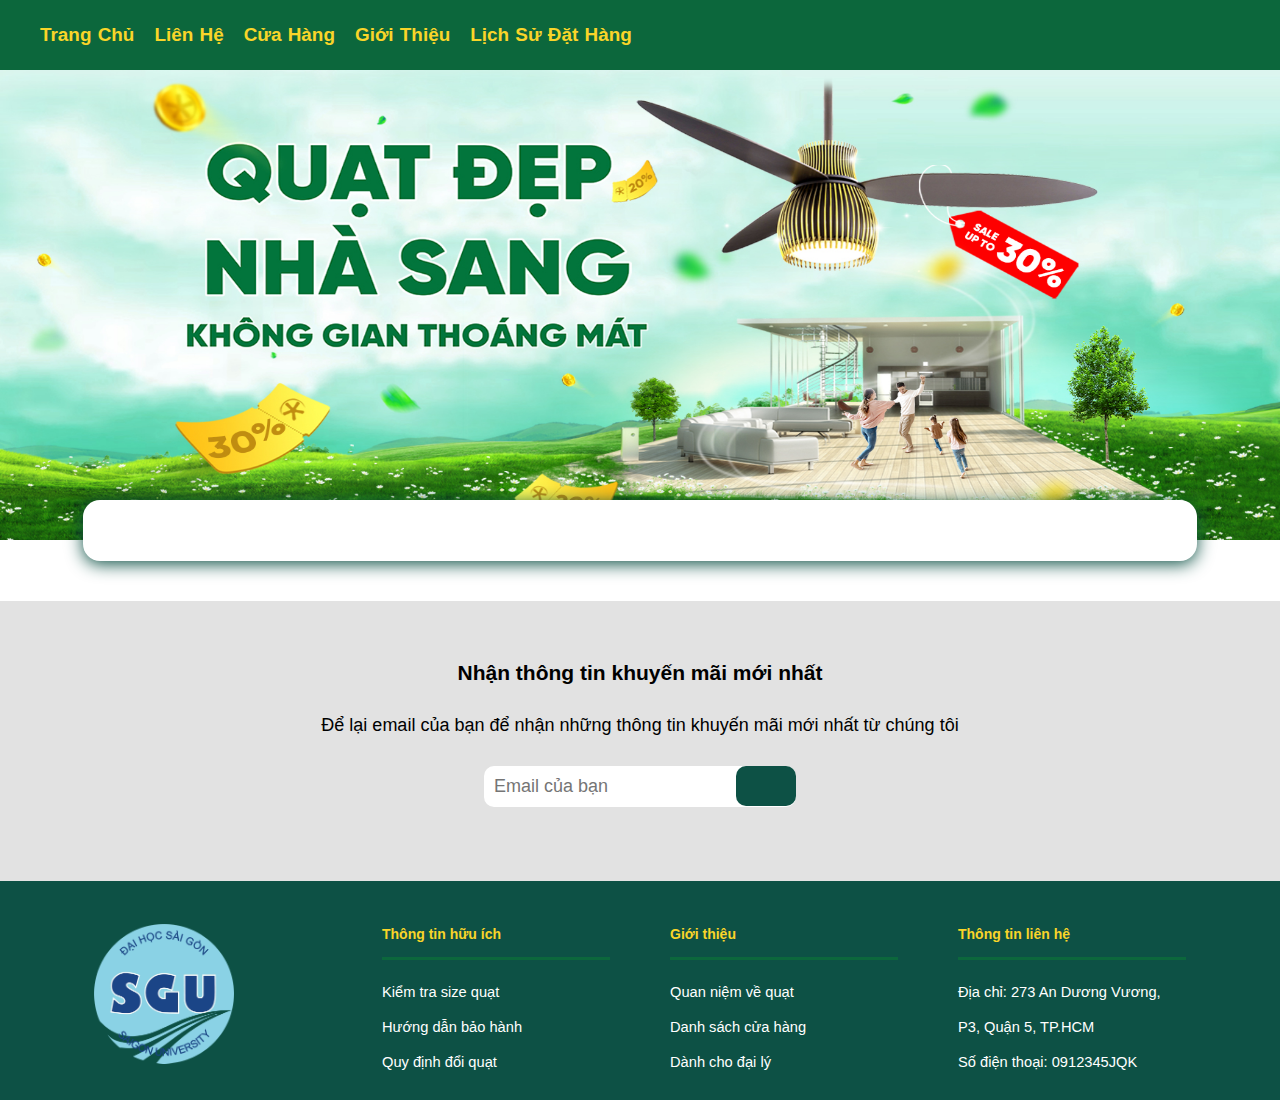
==== index.html @ 9e3cc05d "done" ====
<!DOCTYPE html>
<html lang="en">

<head>
    <style>
    </style>
    <link rel="stylesheet" href="https://cdnjs.cloudflare.com/ajax/libs/font-awesome/6.7.1/css/all.min.css"
        integrity="sha512-5Hs3dF2AEPkpNAR7UiOHba+lRSJNeM2ECkwxUIxC1Q/FLycGTbNapWXB4tP889k5T5Ju8fs4b1P5z/iB4nMfSQ=="
        crossorigin="anonymous" referrerpolicy="no-referrer" />
    <link rel="stylesheet" href="./assets/css/style.css">
    <link rel="stylesheet" href="./assets/css/styles.css">
    <link rel="stylesheet" href="./assets/css/login.css">
</head>

<body>
    <!-- TOPMENU -->

    <div class="login" id="container-login" style="display: none;">
        <div class="login-content">
            <span class="close-login" id="CloseFormLogin">&times;</span>
            <div class="form-container sign-in-container">
                <form action="#" id="dangnhap-form">
                    <h1>Đăng nhập</h1>
                    <div class="social-container">
                        <a href=""><i class="fab fa-facebook-f"></i></a>
                        <a href=""><i class="fab fa-google-plus-g"></i></a>
                        <a href=""><i class="fab fa-linkedin-in"></i></a>
                    </div>

                    <span>Hoặc sử dụng tài khoản đã có</span>
                    <input type="text" placeholder="Số điện thoại hoặc Tên tài khoản" />
                    <input type="password" placeholder="Mật khẩu" />
                    <button class="block-item">Đăng nhập</button>
                    <a>Chưa có tài khoản?</a>
                    <div class="register">
                        <a id="GoToSignUp">Đăng kí</a>
                    </div>
                </form>
            </div>

            <div class="form-container sign-up-container">
                <form action="#">
                    <h1>Đăng kí</h1>
                    <span>Điền các thông tin sau:</span>
                    <input type="text" placeholder="Số điện thoại" />
                    <input type="text" placeholder="Tên tài khoản" />
                    <input type="password" placeholder="Mật khẩu" />
                    <input type="password" placeholder="Nhập lại mật khẩu" />
                    <button class="block-item">Đăng kí</button>
                    <div class="register">
                        <a id="SignUpBackToSignIn">Quay lại</a>
                    </div>
                </form>
            </div>
        </div>
    </div>

    <div class="changePassForm hidden">
        <span class="close-login" id="cancelChangePass">&times;</span>
        <h3>Đổi mật khẩu</h3>
        <form id="changePassForm">
            <input id="repass" type="password" placeholder="Mật khẩu hiện tại" required />
            <input id="repass" type="password" placeholder="Mật khẩu mới" required />
            <input id="repass" type="password" placeholder="Nhập lại mật khẩu mới" required />
            <button type="submit">Xác nhận</button>

        </form>
    </div>
    <div id="find_wrap">
        <div id="find">
            <input type="text" id="findspace" class="searchInput" placeholder="Tìm kiếm sản phẩm...">
            <button id="find-icon"><i class="fa-solid fa-magnifying-glass"></i></button>
            <div class="finditem">
                <h4>Thương hiệu</h4>
                <input type="checkbox" name="thuonghieu" id="Asia"><label for="Asia">Asia</label> <br>
                <input type="checkbox" name="thuonghieu" id="Senko"><label for="Senko">Senko</label> <br>
                <input type="checkbox" name="thuonghieu" id="Panasonic"><label for="Panasonic">Panasonic</label><br>
                <input type="checkbox" name="thuonghieu" id="Kangaroo"><label for="Kangaroo">Kangaroo</label><br>
            </div>
            <div class="finditem">
                <h4>Loại Sản Phẩm</h4>
                <input type="checkbox" name="loai" id="quatdung"><label for="quatdung">Quạt đứng</label> <br>
                <input type="checkbox" name="loai" id="quatlung"><label for="quatlung">Quạt lửng</label> <br>
                <input type="checkbox" name="loai" id="quattran"><label for="quattran">Quạt trần</label> <br>
                <input type="checkbox" name="loai" id="quattreotuong"><label for="quattreotuong">Quạt treo
                    tường</label><br>
            </div>
            <div class="finditem">
                <h4>Theo Giá Sản Phẩm</h4>
                <input type="text" id="minprice" class="searchInput" placeholder="Giá tối thiểu"
                    oninput="dinhdangso(this)">
                <input type="text" id="maxprice" class="searchInput" placeholder="Nhập giá tối đa"
                    oninput="dinhdangso(this)">
                <div id="reset">
                    <button id="reset-button" onclick="resetFilter();">Đặt lại</button>
                </div>
            </div>
        </div>
        <!-- Inform product not found -->
    </div>
    <div id="toast">
        <div style="text-align: center; font-size: 20px; margin-top: 10px; font-weight: 700;">Thông báo</div>
        <div id="toast-msg" style="margin-top: 20px; text-align: center;"></div>
    </div>
    <div id="bar_wrap">
        <div id="bar">
            <div id="bar_text">
                MENU
            </div>
            <div id="bar_list">
                <ul>
                    <li>Trang Chủ</li>
                    <li>Liên Hệ</li>
                    <li>Cửa Hàng</li>
                    <li>Giới Thiệu</li>
                    <li onclick="window.location.href='OrderHistory.html'">Lịch Sử Đặt Hàng</li>
                </ul>
            </div>
            <div id="bar_bottom">
                Liên Hệ: 0987654321
            </div>
        </div>
    </div>
    <!-- <div id="order_history">
    <h1>Lịch sử đặt hàng</h1>
    <table id="order-history-table">
        <thead>
            <tr>
                <th>Mã đơn hàng</th>
                <th>Ngày đặt</th>
                <th>Số lượng</th>
                <th>Tổng tiền</th>
                <th>Địa chỉ nhận hàng</th>
                <th>Trạng thái</th>
            </tr>
            <tbody id="orders-table-body">
               
            </tbody>
        </thead>
</div>  -->

    <div id="topmenu">
        <div id="topmenu-left">
            <div id="topmenu_text" onclick="window.location.href='index.html'">
                <img src="" alt="">
            </div>
            <div id="topmenu_list">
                <div id="topmenu_list_item">
                    <div onclick="window.location.href='index.html'">Trang Chủ</div>
                    <div>Liên Hệ</div>
                    <div>Cửa Hàng</div>
                    <div>Giới Thiệu</div>
                    <div onclick="window.location.href='OrderHistory.html'">Lịch Sử Đặt Hàng</div>
                </div>
            </div>
        </div>
        <div id="topmenu-right" style="display: flex; align-items: center;">
            <div id="topmenu_icon">
                <div id="topmenu_icon--bar"><i class="fa-solid fa-bars-staggered" onclick="hien('bar_wrap');"></i></div>
                <div id="topmenu_icon--gear" onclick="window.location.href='admin.html'"><i
                        class="fa-solid fa-gear"></i>
                </div>
                <div id="user--info" style="width: max-content;">
                    <div id="user--name"></div>
                    <div class=" user--selection hidden">
                        <div id="box--name">
                            <div class="user-information">Thông tin cá nhân</div>
                            <div class="changePass">Đổi mật khẩu</div>
                            <div class="logout">Đăng xuất</div>
                        </div>
                    </div>
                </div>
                <div id="topmenu_icon--user">
                    <div id="icon--user" style="position: relative;">
                        <i class="fa-regular fa-user"></i>
                        <div class="user--selection hidden">
                            <div>
                                <div class="user-information">Thông tin cá nhân</div>
                                <div class="changePass">Đổi mật khẩu</div>
                                <div class="logout">Đăng xuất</div>
                            </div>
                        </div>
                    </div>
                </div>
                <div id="topmenu_icon--find"><i class="fa-solid fa-magnifying-glass" onclick="hien('find_wrap');"></i>
                </div>
                <div id="topmenu_icon--bag" style="position: relative;">
                    <i class="fa-solid fa-bag-shopping" onclick="window.location.href='cart.html'"></i>
                    <p id="item-quantity"></p>
                </div>
            </div>
        </div>
    </div>

    <div id="display-personal-info">
        <div id="wrap-personal-info">
            <div class="payment-title">
                Thông tin cá nhân
                <button id="closePersonalInfo" onclick="closePersonalInfoTable();">x</button>
            </div>
            <form id="personal-form">
                <div class="payment-input">
                    <label for="namePersonal">Họ và tên</label>
                    <input type=" text" name="hotentxt" id="namePersonal" placeholder="Nguyễn Văn A"
                        oninput="checkName(this)">
                    <span class="error-input">Không được để trống</span>
                </div>
                <div style="display: flex; width: 100%;" id="personal-form-2">
                    <div class="payment-input" style="margin-right: 10px; flex: 2;" id="personal-form-2-email">
                        <label for="emailPersonal">Email</label>
                        <input type=" text" name="email" id="emailPersonal" placeholder="nguyenvana@gmail.com"
                            oninput="checkEmail(this)">
                        <span class="error-input">Email không hợp lệ</span>
                    </div>
                    <div class="payment-input" style="flex: 1;">
                        <label for="phonePersonal">Số điện thoại</label>
                        <input type="text" name="phone" id="phonePersonal" placeholder="0987654321"
                            oninput="checkSDT(this)" maxlength="10">
                        <span class="error-input">SĐT không hợp lệ</span>
                    </div>
                </div>

                <div class="payment-input">
                    <label for="addressPersonal">Địa chỉ</label>
                    <input type=" text" name="address" id="addressPersonal"
                        placeholder="273 An Dương Vương P3 Quận 5 TPHCM" oninput="checkDiaChi(this)">
                    <span class="error-input">Địa chỉ không hợp lế</span>
                </div>
                <button type="submit" id="confirmPersonalInfo">Xác nhận</button>
            </form>
        </div>
    </div>

    <!-- CONTENT -->
    <div class="banner">
        <img src="hinhanh/banner/img1.jpg" />
        <img src="hinhanh/banner/image2.jpg" />
        <img src="hinhanh/banner/image3.jpg" />
    </div>
    <div id="under-content">
        <div id="content">
            <div id="container-items"></div>
            <div id="pagenum"></div>
        </div>
    </div>

    <!-- product detail table -->
    <div id="display-detail-table">
        <div id="info-product">
            <button class="btn-exit">X</button>
            <div id="left-info"></div>
            <div id="right-info"></div>
        </div>
    </div>

    <!-- BRAND DETAIL TABLE -->
    <div id="wrapBrandInfo">
        <div id="brandInfo"></div>
    </div>

    <div id="information">
        <h2>Nhận thông tin khuyến mãi mới nhất</h2>
        <p>Để lại email của bạn để nhận những thông tin khuyến mãi mới nhất từ chúng tôi</p>
        <div id="input-information">
            <input type="email" name="email-info" id="email-info" placeholder="Email của bạn">
            <button onclick="checkEmailkhuyenmai()" id="emailkhuyenmai">
                <i class="fa-solid fa-arrow-right" style="color: white;"></i>
            </button>
        </div>
    </div>
    <div id="footer">
        <div id="footer-container">
            <div class="footer-item">
                <img src="Logo-DH-Sai-Gon-SGU-flat.webp" alt="">
            </div>
            <div class="footer-item">
                <h4>Thông tin hữu ích</h4>
                <a href="">Kiểm tra size quạt</a>
                <br>
                <a href="">Hướng dẫn bảo hành</a>
                <br>
                <a href="">Quy định đổi quạt</a>
            </div>
            <div class="footer-item">
                <h4>Giới thiệu</h4>
                <a href="">Quan niệm về quạt</a>
                <br>
                <a href="">Danh sách cửa hàng</a>
                <br>
                <a href="">Dành cho đại lý</a>
            </div>
            <div class="footer-item">
                <h4>Thông tin liên hệ</h4>
                <p>Địa chỉ: 273 An Dương Vương, P3, Quận 5, TP.HCM</p>
                <p>Số điện thoại: 0912345JQK</p>
            </div>
        </div>
    </div>
    <script src="./js/login.js"></script>
    <script src="./js/cart.js"></script>
    <!-- <script src="./js/createAdminAccount.js"></script> -->
    <script>
        const images = document.querySelectorAll('.banner img');
        let currentIndex = 0;

        function showImage(index) {
            if (index >= 0 && index < images.length) {
                images.forEach(img => img.style.display = 'none');// Ẩn tất cả hình ảnh    
                images[index].style.display = 'block'; // Hiển thị hình ảnh theo chỉ số hiện tại
            }
        }
        function startAnimation() {
            showImage(currentIndex);

            // Cứ mỗi 4 giây sẽ chuyển sang hình ảnh tiếp theo
            setInterval(() => {
                currentIndex = (currentIndex + 1) % images.length; // Chuyển chỉ số, quay lại đầu nếu hết ảnh
                showImage(currentIndex);
            }, 4000); // 4 giây
        }

        //product-detail-table

        function changeColorBtn1(button) {
            button.style.backgroundColor = "#0d5145";
            button.style.color = 'white';
        }

        function changeColorBtn2(button) {
            button.style.backgroundColor = "white";
            button.style.color = 'black';
        }

        function setupQuantity() {
            const plus = document.querySelector(".plus");
            const minus = document.querySelector(".minus");
            const num = document.querySelector(".num");
            if (num && plus && minus) {
                num.addEventListener("input", function () {
                    this.value = this.value.replace(/[^0-9]/g, '');
                });
                num.addEventListener("blur", function () {
                    if (this.value.trim() === "") {
                        this.value = 1;
                    }
                });
                plus.addEventListener("click", () => {
                    num.value = parseInt(num.value, 10) + 1;
                });
                minus.addEventListener("click", () => {
                    if (parseInt(num.value, 10) > 1) {
                        num.value = parseInt(num.value, 10) - 1;
                    }
                });
                plus.addEventListener("mousedown", function () {
                    changeColorBtn1(this);
                });
                plus.addEventListener("mouseup", function () {
                    changeColorBtn2(this);
                });
                minus.addEventListener("mousedown", function () {
                    changeColorBtn1(this);
                });
                minus.addEventListener("mouseup", function () {
                    changeColorBtn2(this);
                });
            }
        }
        const productList = JSON.parse(localStorage.getItem("productList"));
        console.log(productList);

        // hiển thị thông tin chi tiết của sản phẩm.
        function showDetailedInformation(productid, imgSrc, productName, productPower, productSize, brandId, madeIn, year, productPrice) {
            let leftInfo = document.getElementById("left-info");
            let rightInfo = document.getElementById("right-info");
            leftInfo.innerHTML = `<img src="${imgSrc}" alt="${productName}">`;
            let s = `
                <p style="display: none;" id="product-id">${productid}</p>
                <h2>${productName}</h2>
                <p><b>Công suất: </b> ${productPower}</p>
                <p><b>Kích thước: </b>${productSize}</p>       
                <p><b>Xuất xứ:</b> ${madeIn}</p>
                <p><b>Năm ra mắt:</b> ${year}</p>              
                <p><b>Giá: </b>${productPrice.toLocaleString('vi-VN')} VNĐ</p>          
                <p><b>Bảo hành: </b> 12 tháng</p>
                <p><b>Hãng: </b>${brandId}</p> <!-- Loại bỏ nút xem thông tin hãng -->
                <p><b>Số lượng</b></p>
                <div class="count-box">
                    <button class="minus">-</button>
                    <input type="text" class="num">
                    <button class="plus">+</button>
                </div>
                <button class="add-to-cart">Thêm vào giỏ</button>
                `;
            rightInfo.innerHTML = s;

            setupQuantity();
            addToCart(); // Đảm bảo gọi hàm addToCart sau khi thiết lập thông tin chi tiết
        }





        // lấy dữ liệu cho chi tiết sản phẩm
        function detailedProductInformation(name, Array) {
            let id, imgSrc, productName, productPower, productSize, brandId, madeIn, year, productPrice;
            for (let i = 0; i < Array.length; i++) {
                if (name.indexOf(Array[i].name) !== -1) {
                    id = Array[i].productid;
                    imgSrc = Array[i].img;
                    productName = Array[i].name;
                    productPower = Array[i].power;
                    productSize = Array[i].size;
                    madeIn = Array[i].madein;
                    year = Array[i].year;
                    brandId = Array[i].brandid;
                    productPrice = Array[i].price;
                    break;
                }
            }
            showDetailedInformation(id, imgSrc, productName, productPower, productSize, brandId, madeIn, year, productPrice);
        }



        const displayTableDetail = document.getElementById("display-detail-table");
        function displayProductDetailTable() {
            const detailButtons = document.querySelectorAll('.detail');
            detailButtons.forEach(button => {
                button.addEventListener("click", function () {
                    const productName = button.parentElement.querySelector(".wrap-product-content p").textContent;
                    detailedProductInformation(productName, productList);
                    document.querySelector(".num").value = 1;
                    displayTableDetail.style.display = 'block';
                    displayTableDetail.style.backgroundColor = 'rgba(0, 0, 0, 0.4)';

                    Exit(0, displayTableDetail);
                });
            });
        }




        function Exit(x, element) {
            const btnExit = document.getElementsByClassName("btn-exit")[x];
            const addCart = document.getElementsByClassName('add-to-cart')[x];
            // console.log(btnExit);
            btnExit.addEventListener("click", function () {
                console.log(element);

                element.style.display = 'none';
            });

            if (addCart) addCart.addEventListener("click", function () {

                document.getElementById('info-product').classList.add('hide');
                element.classList.add('hide');
                setTimeout(() => {
                    element.style.display = 'none';
                    element.classList.remove('hide');
                    document.getElementById('info-product').classList.remove('hide');
                }, 1500);
            });

            // Hide product detail table when clicking outside the table
            element.addEventListener("click", function (event) {
                //Ensures that only clicks on the displayTableDetail background(not its children)will trigger the hiding behavior.
                if (event.target == this) {
                    this.style.display = 'none';
                }
            });
        }


        // console.log(productArray.length);
        function setUpData() {
            localStorage.setItem('productList', JSON.stringify(productArray));
            localStorage.setItem('brandInfo', JSON.stringify(brandArray));
        }
        // Highlight the page button current
        function pageNumCurrent() {
            const buttons = document.querySelectorAll(".pagenum-button");
            // Set the first button as active by default
            if (buttons.length > 0) {
                buttons[0].classList.add("active");
            }
            //Sử dụng classList.add để thêm thuộc tính vào class pagenum-button
            //Sử dụng setAttribute sẽ phức tạp hơn do thêm class cũ và cả class mới  muốn thêm vào
            buttons.forEach(button => {
                button.addEventListener("click", function () {
                    // Remove 'active' class from all buttons
                    buttons.forEach(btn => btn.classList.remove("active"));

                    // Add 'active' class to the clicked button
                    button.classList.add("active");
                });
            });
        }

        //Pagination
        let itemsPerPage = 12;
        let currentPage = 1;

        function pageContent(pagenum, Array, numOfProducts) {
            const containerItems = document.getElementById("container-items");
            const startIndex = (pagenum - 1) * numOfProducts;
            const endIndex = startIndex + numOfProducts;

            let s = "";
            for (let i = startIndex; i < endIndex && i < Array.length; i++) {
                // Kiểm tra nếu sản phẩm có status = 1 thì mới hiển thị
                if (Array[i].status === 1) {
                    s += `
                        <div class="item">
                            <img src="${Array[i].img}" alt="${Array[i].name}">
                            <div class="wrap-product-content">
                                <p>${Array[i].name}</p>
                                <p>${(Array[i].price).toLocaleString('vi-VN')} VNĐ</p>
                            </div>
                            <button class="detail">Chi tiết</button>
                        </div>`;
                }
            }
            containerItems.innerHTML = s;
            displayProductDetailTable();
        }


        function pageUp() {
            window.scrollTo({
                top: 0,
                // value of behavior: smooth instant auto
                behavior: "smooth" // Adds a smooth scrolling effect
            });
        }
        function phantrang(Array, numOfProducts) {
            const pageNumContainer = document.getElementById("pagenum");
            pageNumContainer.innerHTML = ""; // Xóa tất cả các nút hiện tại

            let totalPages = Math.ceil(Array.length / numOfProducts);
            pageContent(1, Array, numOfProducts);

            for (let i = 1; i <= totalPages; i++) {
                const button = document.createElement("button");
                button.setAttribute("class", "pagenum-button");
                button.textContent = i;
                button.addEventListener("click", function () {
                    pageContent(i, Array, numOfProducts);
                    pageUp();
                });
                pageNumContainer.appendChild(button);
            }

            pageNumCurrent(); // Highlight the first page button
        }


        document.getElementById('find-icon').addEventListener('mousedown', function (event) {
            var element = document.getElementById('find-icon');

            if (element.contains(event.target)) {
                const find = document.getElementById('findspace').value.trim();
                let minprice = document.getElementById('minprice').value;
                let maxprice = document.getElementById('maxprice').value;

                if (minprice == '') minprice = 0;
                if (maxprice == '') maxprice = Infinity;


                minprice = Number(minprice.toString().replace(/\./g, ''));
                maxprice = Number(maxprice.toString().replace(/\./g, ''));

                const selectedCategories = Array.from(document.querySelectorAll('input[name="loai"]:checked')).map(checkbox => checkbox.id);
                const selectedBrands = Array.from(document.querySelectorAll('input[name="thuonghieu"]:checked')).map(checkbox => checkbox.id);

                if (minprice <= maxprice) {
                    findItem(find, minprice, maxprice, selectedCategories, selectedBrands);
                }
                else {
                    displayToast('Vui lòng nhập giá trị hợp lệ.');
                    console.log('Vui lòng nhập đúng từ khóa và giá trị hợp lệ.');
                }
            }
        });

        const listProduct = 'productList';

        const findData = localStorage.getItem(listProduct);
        function findItem(find, minprice, maxprice, selectedCategories, selectedBrands) {
            if (findData) {

                const products = JSON.parse(findData);
                const result = products.filter(product =>
                    product.name.toLowerCase().includes(find.toLowerCase()) &&
                    product.price <= maxprice &&
                    product.price >= minprice &&
                    (selectedCategories.length === 0 || selectedCategories.includes(product.category)) &&
                    (selectedBrands.length === 0 || selectedBrands.includes(product.brandid))
                );
                // console.log(result);
                if (result.length === productList.length) {
                    phantrang(productList, itemsPerPage);
                }
                else if (result.length > 0) {
                    phantrang(result, 8);
                }
                else {
                    displayToast('Không tìm thấy sản phẩm!');
                }
            }
            else {
                console.log('Không có dữ liệu trong localStorage.');
            }
        }
        const findInput = ['findspace', 'maxprice', 'minprice', 'quatlung', 'quattreotuong', 'quatdung', 'quattran', 'Asia', 'Senko', 'Panasonic', 'Kangaroo'];
        findInput.forEach(id => {
            document.getElementById(id).addEventListener('keypress', function (event) {
                if (event.key == 'Enter') {
                    const find = document.getElementById('findspace').value.trim();
                    let minprice = document.getElementById('minprice').value;
                    let maxprice = document.getElementById('maxprice').value;

                    if (minprice == '') minprice = 0;
                    if (maxprice == '') maxprice = Infinity;


                    minprice = Number(minprice.toString().replace(/\./g, ''));
                    maxprice = Number(maxprice.toString().replace(/\./g, ''));

                    const selectedCategories = Array.from(document.querySelectorAll('input[name="loai"]:checked')).map(checkbox => checkbox.id);
                    const selectedBrands = Array.from(document.querySelectorAll('input[name="thuonghieu"]:checked')).map(checkbox => checkbox.id);

                    if (minprice <= maxprice) {
                        findItem(find, minprice, maxprice, selectedCategories, selectedBrands);
                    }
                    else {
                        displayToast('Vui lòng nhập giá trị hợp lệ.');
                        console.log('Vui lòng nhập đúng từ khóa và giá trị hợp lệ.');
                    }
                }
            });
        });
        function dinhdangso(inputElement) {
            // Lấy giá trị hiện tại và loại bỏ các ký tự không phải số
            let value = inputElement.value.replace(/[^0-9]/g, '');
            value = reverseNumber(value);
            // Chia giá trị thành các nhóm 4 số và nối bằng dấu ' - '
            let formattedValue = value.match(/.{1,3}/g)?.join('.') || '';

            // Gán giá trị định dạng lại vào input
            inputElement.value = reverseNumber(formattedValue).toString();
        }
        function reverseNumber(num) {
            const reversed = num.toString().split('').reverse().join('');
            // return Math.sign(num) * parseInt(reversed);
            return reversed;
        }

        //Button reset filter
        function resetFilter() {
            const searchInput = document.querySelectorAll(".searchInput");
            const chkboxs = document.querySelectorAll("input[type = checkbox]");
            searchInput.forEach(input => input.value = '');
            chkboxs.forEach(chkbox => chkbox.checked = false);
            phantrang(productList, itemsPerPage);
        }
        function updateQuantity() {
            const itemQuantityElement = document.getElementById('item-quantity');
            if (!itemQuantityElement) {
                console.log('Phần tử item-quantity không tồn tại trong DOM.');
                return;
            }

            const cartItems = JSON.parse(localStorage.getItem('cart')) || [];
            let totalQuantity = 0;
            cartItems.forEach(item => {
                totalQuantity += Number(item.quantity);
            });

            if (totalQuantity != 0) {
                if (totalQuantity > 9) totalQuantity = '9+';
                itemQuantityElement.style.display = 'block';
                itemQuantityElement.innerText = totalQuantity;
            } else {
                itemQuantityElement.style.display = 'none';
            }
        }
        document.addEventListener('DOMContentLoaded', function () {
            startAnimation();

            // Lấy dữ liệu sản phẩm từ localStorage
            const productList = JSON.parse(localStorage.getItem('productList')) || [];

            // Kiểm tra xem dữ liệu có tồn tại hay không
            if (productList.length > 0) {
                phantrang(productList, itemsPerPage);
            } else {
                console.log('Không có dữ liệu trong localStorage.');
            }

            Exit(0, displayTableDetail);
            displayProductDetailTable();
            updateQuantity(); // Gọi hàm này khi DOM đã sẵn sàng
        });

        function addToCart() {
            const node = document.getElementById('info-product');
            const btn = document.querySelector('.add-to-cart');
            btn.addEventListener('click', function () {
                const item = {
                    id: node.querySelector('#product-id').textContent,
                    quantity: node.querySelector('.num').value
                };
                const cart = JSON.parse(localStorage.getItem('cart')) || [];
                let flag = false;
                cart.forEach(cartItem => {
                    if (cartItem.id == item.id) {
                        cartItem.quantity = Number(cartItem.quantity);
                        cartItem.quantity += Number(item.quantity);
                        flag = true;
                    }
                });
                if (!flag) cart.push(item);

                localStorage.setItem('cart', JSON.stringify(cart));

                setTimeout(() => {
                    const bagIcon = document.getElementById('topmenu_icon--bag');
                    if (bagIcon) {
                        bagIcon.classList.add('show');
                        updateQuantity();
                        setTimeout(() => {
                            bagIcon.classList.remove('show');
                        }, 700);
                    }
                }, 1100);
            });
        }




        // document.addEventListener('DOMContentLoaded', displayOrders);
        window.onload = function () {
            startAnimation(); // Lấy dữ liệu sản phẩm từ localStorage 
            const productList = JSON.parse(localStorage.getItem('productList')) || []; // Kiểm tra xem dữ liệu có tồn tại hay không 
            if (productList.length > 0) {
                phantrang(productList, itemsPerPage);

            } else { console.log('Không có dữ liệu trong localStorage.'); }
            Exit(0, displayTableDetail);

            displayProductDetailTable(); updateQuantity();
        };

        // var brandArray = [
        //     {
        //         brandid: 'Panasonic',
        //         brandintro: '<br>- Thương hiệu Nhật Bản.<br>- Thành lập năm 1918.<br>- Panasonic nổi tiếng với các sản phẩm tủ lạnh, máy lạnh, tivi và các thiết bị gia dụng như lò vi sóng, quạt, máy xay sinh tố,...<br>- Các sản phẩm Panasonic nổi tiếng với độ bền cao, tiết kiệm điện, mẫu mã đẹp.'
        //     },
        //     {
        //         brandid: 'Asia',
        //         brandintro: '<br>- Thương hiệu Việt Nam.<br>- Thành lập 1990.<br>- Được vinh danh nằm trong top 20 "Nhãn hiệu hàng đầu Việt Nam - Sản phẩm vàng, Dịch vụ vàng Việt Nam năm 2017".<br>- Được biết đến các sản phẩm quạt điện, quạt sưởi chất lượng, giá thành phù hợp với đại đa số người tiêu dùng Việt.'
        //     },
        //     {
        //         brandid: 'Senko',
        //         brandintro: '<br>- Thương hiệu Việt Nam.<br>- Thành lập năm 1998.<br>- Với sứ mệnh "Làm mát cho cuộc sống" quạt điện SENKO đáp ứng mọi nhu cầu của khách hàng và là sự lựa chọn hoàn hảo của mọi nhà về quạt bàn, quạt treo, quạt lửng, quạt đứng, quạt trần,...<br>- Chất lượng cao, mẫu mã đẹp, tiết kiệm năng lượng là những tiêu chí cốt lõi trong mỗi sản phẩm của quạt điện Senko.'
        //     },
        //     {
        //         brandid: 'Kangaroo',
        //         brandintro: '<br>- Thương hiệu Việt Nam.<br>- Thành lập 2003. Các sản phẩm Kangaroo hướng đến phục vụ sức khỏe và tiện nghi cuộc sống như máy lọc nước, hàng gia dụng - nhà bếp và các thiết bị điện tiêu dùng khác.<br>- "Không đối đầu mà luôn đi trước đón đầu" là tiêu chí trong hoạt động sản xuất và kinh doanh của Kangaroo.'
        //     },
        // ];


    </script>
</body>

</html>
---- assets/css/style.css ----
* {
    box-sizing: border-box;
    margin: 0;
    font-family: 'Roboto', sans-serif;
}

html {
    font-size: 14px;
}

* {
    box-sizing: border-box;
    margin: 0;
}

.banner {
    width: 100%;
    height: 470px;
    /* border: 3px solid red; */
    /* background-color: red; */
    /* padding-top: 70px; */
}

.banner img {
    width: 100%;
    height: 100%;
    object-fit: fill;
}

#under-content {
    width: 100%;
    height: max-content;
    /* border: 5px solid blue; */
    /* background-color: blue; */
    position: relative;
    top: -40px;
}

#content {
    width: 87%;
    padding-top: 5px;
    padding-bottom: 10px;
    margin: 0 auto;
    box-shadow: 0px 3px 17px #0d5145;
    border-radius: 17px;
    background-color: white;
    /* border: 2px solid red; */
}

#container-items {
    /* border: 2px solid green; */
    background-color: white;
    height: max-content;
    padding: 10px 10px 20px 10px;
    display: flex;
    flex-flow: row wrap;
    justify-content: stretch;
    align-items: stretch;
    gap: 13px;
    border-radius: 17px;
}

.item {
    width: calc(25% - 10px);
    height: 390px;
    border: 2px solid black;
    padding-top: 14px;
    text-align: center;
    position: relative;
    border-radius: 7px;
    overflow: hidden;
    transition: all 0.3s ease-in-out;
}

.item img {
    width: 90%;
    height: 260px;
    transition: all 0.3s ease-in-out;
}

.wrap-product-content {
    width: 100%;
    /* border: 2px solid red; */
    font-size: 1.29rem;
    text-align: center;
    padding: 0px 10px;
    margin-top: 10px;
    line-height: 2.1rem;
}

.hidden {
    display: none;
}

.detail {
    cursor: pointer;
    background-color: #0d5145;
    background-color: white;
    border: 0px;
    width: 120px;
    height: 60px;
    position: absolute;
    left: 50%;
    transform: translateX(-50%);
    font-size: 1.7rem;
    display: none;
    box-shadow: 0px 5px 8px rgb(0, 0, 0, 0.6);
}

@keyframes detailBtn {
    from {
        top: 65px;
    }

    to {
        top: 125px;
    }
}

.item:hover .detail {
    display: block;
    animation-name: detailBtn;
    animation-duration: 0.7s;
    animation-fill-mode: forwards;
}

.item:hover {
    /* box-shadow: 0px 5px 10px rgba(0,0,0,0.7); */
    box-shadow: 0px 6px 10px #0d5145;
    border: 3px solid #0d5145;
}

.item:hover img {
    transform: scale(1.1);
}

.detail:hover {
    color: #0d5145;
    font-weight: 700;
    box-shadow: 0px 7px 14px #0d5145;
}

#pagenum {
    /* border: 2px solid red; */
    width: 100%;
    display: inline-table;
    text-align: center;
    margin-bottom: 10px;
}

.pagenum-button {
    outline: none;
    border: 0px;
    display: inline-table;
    width: 40px;
    height: 40px;
    line-height: 40px;
    background-color: #E0E0E0;
    cursor: pointer;
    margin-left: 10px;
    font-weight: 700;
    font-size: 1.2rem;
}

#pagenum button:hover {
    background-color: #0d5145;
    color: white;
}

.active {
    background-color: #0d5145;
    color: white;
}

.nonactive {
    background-color: #E0E0E0;
    color: black
}

/* product detail table */
#display-detail-table {
    /* border: 2px solid red; */
    position: fixed;
    top: 0;
    bottom: 0;
    left: 0;
    right: 0;
    display: none;
}

#info-product {
    border: 2px solid green;
    border-radius: 10px;
    width: 75%;
    position: relative;
    left: 50%;
    top: 50%;
    transform: translate(-50%, -50%);
    padding: 50px 5px 20px 5px;
    height: 550px;
    background-color: white;
    display: flex;
    flex-wrap: wrap;
}

#info-product.hide {
    animation: hihi 1.5s ease;
}

@keyframes hihi {
    0% {
        scale: 1;
    }

    50% {
        top: -20%;
        left: 55%;
        transform: rotate(180deg);
    }

    100% {
        scale: 0;
        top: -35%;
        left: 60%;
        transform: rotate(360deg);
        opacity: 0.4;
    }
}

#left-info {
    width: 48%;
    height: 320px;
    align-self: center;
    /* border: 2px solid red; */
    text-align: center;
    /* background-color: aqua; */
}

#right-info {
    /* border: 2px solid blue; */
    position: relative;
    width: 52%;
    /* padding-left: 10px; */
    line-height: 35px;
}

#wrapBrandInfo {
    position: fixed;
    top: 0;
    bottom: 0;
    right: 0;
    left: 0;
    display: none;
    /* background-color: whi; */
}

#brandInfo {
    border: 2px solid rgb(189, 189, 189);
    border-radius: 7px;
    position: relative;
    left: 50%;
    top: 40%;
    transform: translate(-50%, -50%);
    height: 400px;
    width: 480px;
    background-color: white;
    font-size: 1.55rem;
    line-height: 35px;
    padding: 10px;
    /* overflow-y: scroll; */
    /* display: none; */
}

#brandInfo .btn-exit {
    font-size: 1.4rem;
}

#brandInfo span {
    /* border: 2px solid red; */
    color: #0d5145;
    font-size: 2rem;
    position: absolute;
    margin-left: 50%;
    transform: translateX(-50%);
    font-weight: bold;
}

#left-info img {
    /* border: 2px solid green; */
    height: 100%;
    width: 100%;
}

#right-info h2 {
    border-bottom: 5px solid #0d5145;
    text-align: center;
    width: 94%;
    font-size: 1.65rem;
}

#right-info p {
    font-size: 1.53rem;
}

#right-info span {
    color: blue;
    cursor: pointer;
}

.add-to-cart {
    width: 190px;
    border: none;
    background-color: #0d5145;
    font-size: 1.45rem;
    color: white;
    cursor: pointer;
    padding: 20px 20px;
    text-transform: uppercase;
    border-radius: 10px;
}

.add-to-cart:hover {
    background-color: green;
}

.btn-exit {
    border: none;
    background-color: white;
    font-size: 1.6rem;
    font-weight: bold;
    position: absolute;
    top: 5px;
    right: 10px;
    cursor: pointer;
    height: 40px;
    width: 40px;
}


/* counter box */
.count-box {
    background-color: white;
    border: 2px solid black;
    max-width: 190px;
    display: flex;
    justify-content: stretch;
    align-items: stretch;
    box-shadow: 0 5px 10px rgb(0, 0, 0.5);
    margin-bottom: 20px;
}

.count-box button {
    width: 100%;
    text-align: center;
    font-weight: 600;
    font-size: 2.2rem;
    background-color: white;
    border: none;
    cursor: pointer;
    /* line-height: 100%; */
}

.count-box .num {
    border-right: 3px solid rgb(0, 0, 0, 0.2);
    border-left: 3px solid rgb(0, 0, 0, 0.2);
    border-bottom: none;
    border-top: none;
    padding: 0 10px;
    width: 80px;
    text-align: center;
    outline: none;
    font-size: 2.2rem;
}


@media screen and (max-width: 1250px) {
    .banner {
        height: auto;
    }

    #content {
        width: 85%;
    }

    #container-items {
        gap: 10px;
    }

    .item {
        width: calc(33.33% - 7px);
        border: 2px solid black;
    }

    #info-product {
        width: 88%;
    }

    #left-info {
        width: 45%;
    }

    #righ-info {
        width: 55%;
    }

    #right-info p {
        font-size: 1.45rem;
    }

    h2 {
        font-size: 1.47rem;
    }

    #add-to-cart {
        font-size: 1.25rem;
    }

    .wrap-product-content {
        font-size: 1.2rem;
    }
}

@media screen and (max-width: 960px) {
    html {
        font-size: 12px;
    }

    #content {
        width: 85%;
    }

    #container-items {
        gap: 14px;
    }

    .item {
        width: calc(50% - 8px);
        height: 380px;
    }

    #info-product {
        width: 90%;
        height: 570px;
    }

    #left-info {
        width: 48%;
    }

    #right-info {
        width: 52%;
    }

    h2 {
        font-size: 1.35rem;
    }

    #right-info p {
        font-size: 1.3rem;
    }

    #add-to-cart {
        font-size: 1.32rem;
        padding: 18px;
    }

    .wrap-product-content {
        font-size: 1.28rem;
    }
}

@media screen and (max-width: 680px) {
    html {
        font-size: 13px;
    }

    #under-content {
        top: 0;
    }

    #content {
        width: 100%;
        top: 0;
    }

    #container-items {
        padding: 10px 10px;
    }

    .item {
        width: 100%;
    }

    .wrap-product-content {
        line-height: 40px;
    }

    #info-product {
        width: 100%;
        height: 100%;
        padding: 0;
    }

    #left-info {
        width: 75%;
        height: 215px;
        margin: 0 auto;
        /* border: 2px solid red; */
        background-color: #0c673c;
    }

    #right-info {
        width: 100%;
        padding-top: 5px;
        padding-left: 25px;
        line-height: 28px;
    }

    h2 {
        font-size: 1.58rem;
    }

    .add-to-cart {
        padding: 15px;
    }
}

/* TOPMENU */
#topmenu {
    height: 70px;
    width: 100%;
    display: flex;
    /* position: relative; */
    /* position: sticky; */
    background-color: #0c673c;
    /* z-index: 3; */
    justify-content: space-between;
    padding: 0 20px;
    user-select: none;
}

#topmenu_text {
    /* position: absolute; */
    font-size: 2.8rem;
    /* font-family: 'Franklin Gothic Medium', 'Arial Narrow', Arial, sans-serif; */
    font-weight: bolder;
    color: #F9D529;
    cursor: pointer;
}

#topmenu_list {
    /* position: absolute; */
    padding-left: 10px;
}

#topmenu_list_item {
    /* font-family: 'Times New Roman', Times, serif; */
    font-weight: bold;
    word-spacing: 1px;
    font-size: 1.35rem;
    display: flex;
    justify-content: space-around;
    align-items: center;
    flex-direction: row;
}

#topmenu_list_item>div {
    position: relative;
    cursor: pointer;
    transition: 0.4s all ease;
    color: #F9D529;
    margin: 0 10px;
}

#topmenu_list_item>div:hover {
    transition: 0.4s all ease;
}

#topmenu_list_item>div::after {
    content: ' ';
    position: absolute;
    width: 100%;
    height: 2px;
    bottom: -5px;
    /*nam duoi day danh sach*/
    left: 0;
    background-color: #F9D529;
    transform: scaleX(0);
    transform-origin: bottom left;
    transition: transform 0.5s ease-out;
}

#topmenu_list_item>div:hover::after {
    transform: scaleX(1);
}

#topmenu_icon {
    /* position: absolute; */
    display: flex;
    align-items: center;
    justify-content: space-around;
    flex-direction: row;
    color: white;
}

#topmenu_icon>div {
    font-size: 1.64rem;
    width: 20px;
    margin: 0 20px;
}

#topmenu_icon>div:hover {
    /* transition: 0.5s all ease; */
    cursor: pointer;
    /* transform: translateY(-5px); */
}

#topmenu_icon--bar {
    display: none;
}

/* #topmenu_icon--gear {
    visibility: hidden;
} */

img {
    max-width: 100%;
    height: 100%;
}

#find {
    position: relative;
    width: 100%;
    background-color: #0c673c;
    height: 250px;
    display: flex;
    justify-content: space-around;
    align-items: center;
    flex-direction: row;
    padding: 10px;
    animation: dong 0.5s ease forwards;
}

@keyframes mo {
    from {
        opacity: 0;
        transform: translateY(-50%);
    }

    to {
        opacity: 1;
        transform: translateY(0);
    }
}

@keyframes dong {
    to {
        opacity: 0;
        transform: translateY(-50%);
    }
}

#find.show {
    animation: mo 0.5s ease;
}

#bar_wrap.hide {
    animation: glowDown 0.5s ease;
}

@keyframes glowDown {
    to {
        opacity: 0;
    }
}

@keyframes glowUp {
    from {
        opacity: 0;
    }

    to {
        opacity: 1;
    }
}

#find_wrap {
    position: fixed;
    top: 0;
    left: 0;
    right: 0;
    bottom: 0;
    display: none;
    z-index: 5;
    animation: glowUp 0.5s ease forwards;
}

#find_wrap.hide {
    animation: glowDown 0.5s ease;
}

#findspace {
    background-color: #0c673c;
    outline: none;
    border: none;
    width: 95%;
    position: absolute;
    top: 10px;
    left: 50%;
    transform: translateX(-50%);
    border-bottom: #F9D529 solid 2px;
    color: white;
    /* font-family: 'Gill Sans', 'Gill Sans MT', Calibri, 'Trebuchet MS', sans-serif, Haettenschweiler, 'Arial Narrow Bold', sans-serif; */

}

.finditem {
    width: 30%;
    height: max-content;
    color: white;
    font-size: 1.3rem;
    line-height: 28px;
    margin-left: 12px;
    margin-top: 15px;
    height: max-content;
}

.finditem>h4 {
    color: #F9D529;
    /* font-family:'Franklin Gothic Medium', 'Arial Narrow', Arial, sans-serif; */
    display: block;
}

#find-icon {
    border: none;
    background-color: #0c673c;
    color: white;
    cursor: pointer;
    position: absolute;
    right: 3%;
    top: 20px;
    border-radius: 100%;
    height: 25px;

}

#find-icon:hover {
    transition: 0.5s all ease;
    background-color: #F9D529;
}

#reset {
    /* border: 3px solid #F9D529; */
    height: 30px;
    position: relative;
}

#reset-button {
    position: absolute;
    top: 15px;
    left: 50%;
    transform: translateX(-50%);
    height: 40px;
    width: 190px;
    font-size: 2.1rem;
    font-weight: bold;
    cursor: pointer;
    background-color: #F9D529;
    color: #0c673c;
    border: none;
    border-radius: 10px;
}

#exit {
    border: none;
    background-color: #0c673c;
    color: white;
    cursor: pointer;
    position: absolute;
    right: 3%;
    top: 20px;
}

#find_wrap input::placeholder {
    color: white;
    /* font-family: 'Gill Sans', 'Gill Sans MT', Calibri, 'Trebuchet MS', sans-serif, Haettenschweiler, 'Arial Narrow Bold', sans-serif; */
    font-size: 1.3rem;
}

#find_wrap label {
    cursor: pointer;
}

input[type="checkbox"] {
    appearance: none;
    /* Bỏ kiểu mặc định */
    width: 10px;
    height: 10px;
    border-radius: 50%;
    border: 2px solid #F9D529;
    cursor: pointer;
    position: relative;
    /*chỉnh vị trí dấu check*/
    margin-right: 10px;
}

input[type="checkbox"]:checked::before {
    content: '';
    position: absolute;
    top: 1px;
    left: 1px;
    width: 5px;
    height: 5px;
    border-radius: 50%;
    background-color: #F9D529;
}

#find_wrap input[type="text"] {
    width: 95%;
    /* Chiều rộng cho ô nhập */
    padding: 10px;
    /* Khoảng cách bên trong */
    margin-top: 3px;
    /* Khoảng cách trên */
    border: 2px solid #F9D529;
    /* Màu viền */
    border-radius: 5px;
    /* Bo góc nhẹ */
    background-color: #0c673c;
    /* Màu nền */
    color: white;
    /* Màu chữ */
    /* font-family: 'Gill Sans', 'Gill Sans MT', Calibri, 'Trebuchet MS', sans-serif; Font chữ */
}

i#find_wrap [type="text"]::placeholder {
    color: white;
    /* Màu chữ cho placeholder */
}

#minprice:focus,
#maxprice:focus {
    outline: 2px solid #F9D529;
}

@keyframes flydown {
    from {
        top: calc(5% - 140px);
        opacity: 0;
    }

    to {
        top: 5%;
        opacity: 1;
    }
}

@keyframes fadeout {
    to {
        top: calc(5% - 140px);
        opacity: 0;
    }
}

#bar {
    width: 20%;
    height: 100vh;
    position: fixed;
    display: block;
    left: 0;
    top: 0;
    animation: slideout 0.5s ease forwards;
}

#bar.show {
    animation: slidein 0.5s ease;
}

@keyframes slideout {
    to {
        width: 0%;
        opacity: 0;
    }
}

@keyframes slidein {
    from {
        width: 0%;
    }

    to {
        width: 20%;
    }
}

#bar_wrap {
    position: fixed;
    top: 0;
    left: 0;
    right: 0;
    bottom: 0;
    display: none;
    z-index: 5;
    animation: glowUp 0.5s ease forwards;
}

#bar_text {
    width: 100%;
    height: 70px;
    font-size: 3rem;
    /* font-family: 'Franklin Gothic Medium', 'Arial Narrow', Arial, sans-serif; */
    font-weight: bolder;
    color: #F9D529;
    background-color: #0c673c;
    display: flex;
    justify-content: center;
    align-items: center;
}

#bar_list {
    width: 100%;
    background-color: #D3D3D3;
    height: calc(100% - 130px);

}

#bar_bottom {
    width: 100%;
    height: 70px;
    font-weight: bolder;
    color: #F9D529;
    background-color: #0c673c;
    display: flex;
    justify-content: center;
    align-items: center;
    font-size: 1.15rem;
}

#bar ul {
    width: 100%;
    /* margin-left: -40px; */
    padding-left: 0;
    list-style-type: none;
}

#bar li {
    width: 100%;
    border-bottom: solid 1px;
    cursor: pointer;
    transition: transform 0.4s;
    font-weight: bolder;
    padding: 10px;

}

#bar li:hover {
    transform: translateX(10px);
}

#order_history {

    height: fit-content;
    width: 100%;
    /* background-color: #D3D3D3; */
    z-index: 1;
    margin-bottom: 32px;
    /* display: none; */
}

#order_history h1 {
    text-align: center;
    /* font-family: 'Franklin Gothic Medium', 'Arial Narrow', Arial, sans-serif; */
    padding: 20px;
}

#order-history-table {
    /* font-family: 'Times New Roman', Times, serif; */
    font-weight: bold;
    font-size: larger;
    text-align: center;
    border: solid 2px;
    width: 100%;
    padding: 3px;
    border-collapse: collapse;
    table-layout: fixed;
}

#order-history-table td,
#order-history-table th {
    border: solid 2px;
}

#topmenu-left {
    display: flex;
    align-items: center;
}



@media only screen and (max-width:1070px) {
    html {
        font-size: 14px;
    }

    #topmenu_list {
        display: none;
        /* Ẩn danh sách menu */
    }

    #topmenu-left {
        width: 100%;
        display: block;
        padding: 0;
    }

    #topmenu_text {
        width: 100%;
        text-align: center;
        /* margin: 0 auto; */
        line-height: 70px;
    }

    /* #topmenu_icon {
        position: relative;
        top: 0;
        height: 70px;
        width: 100%;
    } */

    #topmenu_icon--bar {
        position: absolute;
        left: 0%;
        display: block;
    }
}

@media screen and (max-width: 710px) {
    #bar_text {
        font-size: 2.36rem;
    }

    #user--info {
        display: none;
    }

    #topmenu_icon--user.hidden {
        display: block;
    }

    #bar_bottom {
        font-size: 1rem;
        text-align: center;
        line-height: 20px;
    }

    /* #user--info {
        display: none;
    } */

    #topmenu_icon--bar {
        position: absolute;
        display: block;
    }

    .finditem {
        font-size: 1rem;
        /* margin-left: 7px; */
    }

    #find-icon {
        top: 20px;
    }

    #find_wrap input::placeholder {
        font-size: 1.1rem;
    }

    #reset-button {
        font-size: 1.65rem;
        height: 40px;
        width: 135px;
        top: 7px
    }
}

@media screen and (max-width: 500px) {
    #topmenu_text {
        text-align: right;
    }
}

#topmenu_icon--bag.show {
    animation: hehe 0.7s ease;
}

@keyframes hehe {
    0% {
        scale: 1;
    }

    50% {
        scale: 1.3;
    }

    100% {
        scale: 1;
    }
}

#item-quantity {
    position: absolute;
    top: -4px;
    right: -12px;
    background-color: #F9D529;
    width: 17px;
    height: 17px;
    border-radius: 50%;
    font-size: 14px;
    text-align: center;
    color: #0c673c;
}

#user--info {
    /* display: none; */
    width: max-content;
    position: relative;
}

.user--selection {
    display: flex;
    font-size: 16px;
    position: absolute;
    top: 30px;
    right: 0;
    background-color: white;
    color: black;
    flex-direction: column;
    width: 160px;
    border-radius: 5px;
}

.user--selection.hidden {
    display: none;
}

.user--selection>div {
    padding: 0 4px
}

.user--selection>div>div {
    padding: 5%;
}
---- assets/css/styles.css ----
* {
    box-sizing: border-box;
    margin: 0;
    font-family: 'Roboto', sans-serif;
}

:root {
    --background-color: white;
    --base-color: #0c673c;
    --secondary-color: #0d5145;
    --input-color: rgb(226, 226, 226);
    --text-color: #000;
}

body.dark-mode {
    --background-color: black;
    --base-color: #F398C3;
    --secondary-color: #F2AEBA;
    --input-color: #1D1D1D;
    --text-color: #000;
}

#header {
    height: 120px;
    width: 100%;
    background-color: #0d5146;
}

#information {
    width: 100%;
    height: 280px;
    padding-top: 60px;
    text-align: center;
    display: flex;
    flex-direction: column;
    align-items: center;
    background-color: var(--input-color);
}

#information p {
    padding: 30px;
    font-size: large;
}

#information input {
    outline: none;
    border: none;
    padding: 10px;
    padding-right: 70px;
    border-radius: 10px;
    font-size: large;
}

#input-information {
    position: relative;
    /* width: max-content; */
}

#input-information>button {
    position: absolute;
    right: 0;
    width: 60px;
    height: 40px;
    border-radius: 10px;
    background-color: var(--secondary-color);
    transition: opacity 0.2s ease;
    border: none;
    cursor: pointer;
}

#input-information>button:hover {
    opacity: 0.7;
}

#footer {
    background-color: var(--secondary-color);
    padding-bottom: 20px;
}

#footer-container {
    width: 90%;
    margin: 0 auto;
    display: flex;
    flex-wrap: wrap;
}

.footer-item {
    width: 25%;
    align-self: center;
    padding: 30px 30px 0 30px;
}

#footer #footer-container .footer-item img {
    align-self: center;
    width: 140px;
}


#footer #footer-container .footer-item h4 {
    color: #F9D529;
    padding-bottom: 15px;
    margin: 15px 0;
    border-bottom: 3px solid var(--base-color);
}

#footer .footer-item a,
#footer .footer-item p {
    text-decoration: none;
    color: white;
    font-size: 11pt;
    line-height: 35px;
    transition: 0.5s;
}

#footer .footer-item a:hover {
    padding-left: 10px;
    color: #F9D529;
}

#cart {
    display: flex;
    width: 100%;
}

#cart .left {
    flex: 5;
}

#cart .right {
    flex: 3;
}


.container {
    width: 90%;
    margin: 10px auto;
    /* border: 2px solid black; */
    user-select: none;
}

.container table {
    width: 100%;
    padding: 12px;
    border-spacing: 0;
}

.container table th,
td {
    padding: 10px;
    vertical-align: middle;
    border-bottom: 1px black solid;
}

.container table td:not(:nth-child(3)) {
    text-align: center;
}

.container table th:nth-child(2) {
    width: 32%;
}

.container table th:nth-child(3) {
    width: 18%;
}

.container table th:nth-child(4) {
    width: 15%;
}

.container table th:nth-child(5) {
    width: 20%;
}

.container table th:nth-child(6) {
    width: 5%;
}

td #chinhsoluong {
    margin: 0 auto;
}

#chinhsoluong {
    display: flex;
    justify-content: space-around;
    align-items: center;
    user-select: none;
    border: 1px solid black;
    width: 72%;
}

@media only screen and (max-width: 1200px) {
    #chinhsoluong {
        flex-direction: column;
    }

    .container table th:nth-child(4) {
        width: 8%;
    }

    #cart {
        flex-direction: column;
    }

    .container table {
        padding: 0;
    }

    #payment-input-1 {
        flex-direction: column;
    }

    #payment-input-1-firstname {
        margin-right: 0 !important;
    }

}

@media only screen and (max-width: 800px) {
    .footer-item {
        width: 50%;
    }
}

#chinhsoluong button {
    background-color: white;
    cursor: pointer;
    font-size: larger;
    border: none;
}

.xoa {
    user-select: none;
    cursor: pointer;
}

#cart .container #thanhtoan button {
    background-color: white;
    font-size: 18px;
    padding: 10px;
    user-select: none;
}

#cart .right {
    justify-content: left;
}

#cart .right .container {
    width: 82%;
    background-color: var(--input-color);
    margin: 20px auto;
    height: 320px;
}

.right #info {
    width: 90%;
    margin: 20px auto;
}

#info p {
    margin-bottom: 12px;
    font-size: 16px;
}

#payment {
    display: flex;
    justify-content: space-around;
    margin-top: 32px;
}

#payment i {
    user-select: none;
    cursor: pointer;
}

#payment-method {
    width: 100%;
    height: 100%;
    position: fixed;
    background-color: rgba(0, 0, 0, 0.4);
    top: 0;
    left: 0;
    display: none;
    z-index: 1;
    animation: glowDown 0.5s ease forwards;
}

#payment-method-popup {
    width: 32%;
    margin: 5% auto;
    background-color: white;
    user-select: none;
    animation: slideDown 0.5s ease forwards;
}

#hoadon.show {
    animation: glowUp 0.5s ease;
}

#hoadon-container.show {
    animation: slideUp 0.5s ease forwards;
}

#payment-method.show {
    animation: glowUp 0.5s ease;
}

#payment-method-popup.show {
    animation: slideUp 0.5s ease;
}

#display-detail-table.hide {
    animation: glowDown 1.5s ease;
}

@keyframes slideUp {
    from {
        transform: translateY(50%);
        opacity: 0;
    }

    to {
        transform: translateY(0);
        opacity: 1;
    }
}

@keyframes glowUp {
    from {
        opacity: 0;
    }

    to {
        opacity: 1;
    }
}

@keyframes glowDown {
    to {
        opacity: 0;
    }
}

@keyframes slideDown {
    to {
        transform: translateY(50%);
        opacity: 0;
    }
}


.payment-input {
    border: 2px solid var(--input-color);
    padding: 8px;
    margin-top: 16px;
    display: flex;
    flex-direction: column;
}

.payment-input:hover {
    border-color: var(--secondary-color);
}

.payment-input input {
    border: none;
    outline: none;
    margin-top: 4px;
    font-size: 15px;
    width: 100%;
}

.payment-input label {
    padding-left: 2px;
    font-size: 14px;
}

.payment-title {
    text-align: center;
    font-size: 16px;
    font-weight: 700;
}

#payment-btn {
    width: 100%;
    margin: 24px auto 32px;
    padding: 10px;
    font-size: 16px;
    cursor: pointer;
    background-color: #0d5146;
    color: white;
    transition: transform 0.2s ease;
}

.payment-input.invalid {
    border-color: rgb(255, 50, 50);
}

.payment-input.valid {
    border-color: var(--base-color);
}

i.active {
    color: green;
}

#toast1 {
    position: fixed;
    top: 5%;
    left: calc(50% - 15%);
    width: 30%;
    height: 140px;
    background-color: white;
    border-radius: 10px;
    border: 4px solid #F9D529;
    display: none;
    animation: flydown 0.6s ease, fadeout 1s 2s ease;
    z-index: 5;
}

#toast {
    position: fixed;
    top: 5%;
    left: calc(50% - 15%);
    width: 30%;
    height: 140px;
    background-color: white;
    border-radius: 10px;
    border: 4px solid #0c673c;
    display: none;
    animation: flydown 0.6s ease, fadeout 1s 2s ease;
    z-index: 5;
}

@keyframes flydown {
    from {
        top: calc(5% - 140px);
        opacity: 0;
    }

    to {
        top: 5%;
        opacity: 1;
    }
}

@keyframes fadeout {
    to {
        top: calc(5% - 140px);
        opacity: 0;
    }
}

.payment-icon {
    transition: transform 0.2s ease, color 0.1s ease;
}

.payment-icon:hover {
    transform: scale(1.2);
    color: green;
}

#close-payment-popup {
    position: absolute;
    top: 12px;
    right: 12px;
    cursor: pointer;
    color: white;
    transition: transform 0.2s ease;
}

#close-payment-popup:hover {
    transform: scale(1.2);
}

#payment-btn:hover {
    transform: scale(1.04);
}

#display-personal-info {
    position: fixed;
    top: 0;
    left: 0;
    right: 0;
    bottom: 0;
    display: none;
    z-index: 10;
}

#closePersonalInfo {
    position: absolute;
    top: 5px;
    right: 7px;
    border: none;
    font-size: large;
    background-color: white;
    font-weight: bold;
    cursor: pointer;
}

#wrap-personal-info {
    border: 2px solid #0c673c;
    border-radius: 10px;
    width: 40%;
    position: absolute;
    left: 50%;
    top: 35%;
    transform: translate(-50%, -45%);
    padding: 15px 20px 15px 20px;
    background-color: white;

}

/* #wrap-personal-info div:first-child {
    text-align: center;
    font-size: 2rem;
    font-weight: bold;
}

#wrap-personal-info input {
    height: 40px;
    margin: 5px 0;
    padding-left: 7px;
}

#namePersonal {
    width: 100%;
}

#emailPersonal {
    width: 60%;

}

#phonePersonal {
    width: 39%;

}

#addressPersonal {
    width: 100%;
} */

#confirmPersonalInfo {
    width: 30%;
    text-align: center;
    background-color: #0c673c;
    color: white;
    margin: 0 auto;
    font-size: 1.8rem;
    margin-top: 10px;
    border-radius: 7px;
    cursor: pointer;
    padding: 7px;
}

#confirmPersonalInfo:hover {
    box-shadow: 0px 3px 7px rgba(0, 0, 0, 0.4);
}

@media screen and (max-width: 1250px) {
    #confirmPersonalInfo {
        font-size: 1.5rem;
        width: 35%;
    }

    /* #wrap-personal-info{
        display: flex;
        flex-direction: column;
    } */

    #personal-form-2 {
        flex-direction: column;
    }

    #personal-form-2-email {
        margin-right: 0 !important;
    }
}

@media screen and (max-width:960px) {
    #wrap-personal-info div:first-child {
        font-size: 1.7rem;
    }

    #confirmPersonalInfo {
        font-size: 1.4rem;
        width: 42%;
    }
}

@media screen and (max-width: 680px) {
    #wrap-personal-info {
        width: 50%;
    }

    #wrap-personal-info div:first-child {
        font-size: 1.48rem;
    }

    #confirmPersonalInfo {
        width: 45%;
        font-size: 1.3rem;
    }
}

#payment-info {
    display: none;
}

#not_payment-info {
    display: none;
}

#not_login {
    display: none;
}

.nhapdiachi-input {
    flex: 1;
    margin: 16px;
    /* display: flex; */
    /* flex-direction: column; */
    justify-content: space-between;
}

#nhapdiachi_wrap {
    display: none;
    position: fixed;
    top: 0;
    left: 0;
    background-color: rgba(0, 0, 0, 0.4);
    width: 100%;
    height: 100%;
    z-index: 2;
    animation: glowDown 0.5s ease forwards;
}

#nhapdiachi_wrap.show {
    animation: glowUp 0.5s ease;
}

#nhapdiachi-form.show {
    animation: slideUp 0.5s ease forwards;
}

#nhapdiachi-form {
    width: 50%;
    margin: 10% auto;
    background-color: white;
    height: max-content;
    animation: slideDown 0.5s ease forwards;
}

.error-input {
    display: none;
    margin-left: 2px;
    padding-top: 2px;
    user-select: none;
}

.error-input.invalid {
    color: red;
    display: block;
    font-size: 13px;
}

/* #email-info {
    z-index: inherit;
} */

#hoadon {
    position: fixed;
    background-color: rgba(0, 0, 0, 0.4);
    top: 0;
    left: 0;
    height: 100%;
    width: 100%;
    z-index: 5;
    display: none;
    animation: glowDown 0.5s ease forwards;
}

#hoadon-container {
    background-color: white;
    width: 70%;
    height: 62%;
    margin: 10% auto;
    display: block;
    z-index: 6;
    animation: slideDown 0.5s ease forwards;
}

#hoadon-center {
    display: flex;
    height: calc(100% - 50px);
    width: 100%;
}

#hoadon-left {
    flex: 2;
}

#hoadon-right {
    flex: 1;
    border-left: 2px solid black;
}

#xacnhandonhang-btn {
    background-color: #0d5145;
    width: 80%;
    color: white;
    padding: 12px;
    text-align: center;
    margin: 20px auto;
    cursor: pointer;
}

#xacnhandonhang-btn:hover {
    scale: 1.1;
    opacity: 0.9;
}

#diachicuaban-btn:hover,
#diachinhap-btn:hover {
    opacity: 0.9;
}

.input-hihi {
    margin: 12px;
    display: flex;
    justify-content: space-between;
}

#hoadon-product {
    width: 100%;
    height: calc(100% - 50px);
    margin: 2% auto;
    overflow-y: scroll;
}
---- assets/css/login.css ----
@import url('https://fonts.googleapis.com/css?family=Montserrat:400,800');

.login {
    border: solid 2px blue;
    position: absolute;
    top: 50%;
    left: 50%;
    transform: translate(-50%, -50%);
    /* width: 100%; */
    /* height: auto; */
    /* background: rgba(0, 0, 0, 0.5); */
    /* display: flex;
    justify-content: center;
    align-items: center;
    align-content: center; */
    z-index: 1000;
    border-radius: 10px;
    box-shadow: 0 14px 28px rgba(0, 0, 0, 0.25), 0 10px 10px rgba(0, 0, 0, 0.22);
    overflow: hidden;
}

.login * {
    box-sizing: border-box;
}



.login h1 {
    font-weight: bold;
    margin-bottom: 20px;
    font-size: 40px;
}

.login h2 {
    text-align: center;
}

.login p {
    font-size: 24px;
    font-weight: 100;
    line-height: 20px;
    letter-spacing: 0.5px;
    margin: 20px 0 30px;
}

.login span {
    font-size: 16px;
    margin-top: 5px;
}

.login a {
    font-size: 14px;
    text-decoration: none;
    /* margin: 15px;
    padding: 20px; */

}

.login button {
    border-radius: 20px;
    border: solid 1px #6d6be2;
    background-color: #5c72e0;
    color: #fff;
    font-size: 12px;
    font-weight: bold;
    padding: 12px 45px;
    letter-spacing: 1px;
    text-transform: uppercase;
    /* transition: transform 80ms ease-in; */
}

.login button:hover {
    background-color: #4b61cf;
}

.login button:active {
    transform: scale3d(0.95);
    box-shadow: 0 5px #a99dea;
}


.login form {
    background-color: white;
    display: flex;
    align-items: center;
    justify-content: center;
    flex-direction: column;
    padding: 50px;
    height: 100%;
    text-align: center;
    width: 350px;
    transition: transform 0.3s ease-in-out;
    /* chuyen trang */
}


.login input {
    background-color: #eee;
    color: black;
    border: none;
    padding: 12px 15px;
    margin: 10px 0;
    width: 100%;
}

.login input::placeholder {
    color: #7d7d7e;
    font-family: inherit;
}

.login .register {
    border-bottom: solid 2px black;
    color: blue;
    cursor: pointer;
}

.login .block-item {
    margin-top: 15px;
    margin-bottom: 10px;
}


/* .login .container-login {
    background-color: #fff;
    border-radius: 10px;
    box-shadow: 0 14px 28px rgba(0, 0, 0, 0.25), 0 10px 10px rgba(0, 0, 0, 0.22);
    position: relative;
    width: 350px;
    overflow: hidden;
    display: flex;
    justify-content: space-between;
} */

.login .social-container a {
    border: 1px solid #ddd;
    border-radius: 50%;
    display: inline-flex;
    justify-content: center;
    align-items: center;
    margin: 0 5px;
    height: 40px;
    width: 40px;
}



.login .login-content {
    background-color: white;
    padding: 20px;
    border-radius: 8px;
    width: 400px;
    display: flex;
    justify-content: center;
    align-items: center;
    text-align: center;
    position: relative;
}

.login .sign-up-container {
    display: none;
}

.login .close-login {
    position: absolute;
    padding: 0 5px;
    top: 10px;
    right: 10px;
    font-size: 24px;
    cursor: pointer;
    border-radius: 5px;
    background-color: rgb(233, 233, 245);
}

#logout--button {
    background-color: #f44336;
    color: white;
    border: none;
    cursor: pointer;
    margin-top: 2px;
    padding: 2px 0px;
    border-radius: 5px;
    z-index: 10;
    width: 60px;
}

#user--name {
    font-size: 16px;
    color: #fff;
    position: relative;
    cursor: pointer;
    display: block;
}

#user--logout {
    margin: 0px 0px;
}

@media only screen and (max-width:1080px) {
    #user--logout {
        position: absolute;
        left: 45%;
    }
}

.changePassForm {
    background-color: #fafafa;
    border: solid 2px rgb(55, 115, 180);
    position: absolute;
    top: 50%;
    left: 50%;
    transform: translate(-50%, -50%);
    /* width: 100%; */
    /* height: auto; */
    /* background: rgba(0, 0, 0, 0.5); */
    /* display: flex;
    justify-content: center;
    align-items: center;
    align-content: center; */
    z-index: 1000;
    border-radius: 10px;
    box-shadow: 0 14px 28px rgba(27, 43, 32, 0.25), 0 10px 10px rgba(101, 231, 101, 0.22);
    overflow: hidden;
}
.changePassForm button {
    border-radius: 20px;
    border: solid 1px #6d6be2;
    background-color: #5c72e0;
    color: #fff;
    font-size: 12px;
    font-weight: bold;
    padding: 12px 45px;
    letter-spacing: 1px;
    text-transform: uppercase;
    transition: transform 80ms ease-in;
    margin-top: 10px;
    margin-bottom: -20px;
}

.changePassForm input {
    background-color: #eee;
    color: black;
    border: none;
    padding: 12px 15px;
    margin: 10px 0;
    width: 100%;
}
.changePassForm h3 {
    font-weight: bold;
    font-size: 30px;
    text-align: center;
    align-items: center;
    justify-content: center;
    margin-top: 12px;
}

.changePassForm form {
    background-color: white;
    display: flex;
    align-items: center;
    justify-content: center;
    flex-direction: column;
    padding: 50px;
    height: 100%;
    text-align: center;
    width: 350px;
    transition: transform 0.3s ease-in-out;
    /* chuyen trang */
}
.changePassForm button:hover {
    background-color: #4b61cf;
}

.changePassForm button:active {
    transform: scale3d(0.95);
    box-shadow: 0 5px #a99dea;
}

.changePassForm .close-login {
    position: absolute;
    padding: 0 5px;
    top: 10px;
    right: 10px;
    font-size: 24px;
    cursor: pointer;
    border-radius: 5px;
    background-color: rgb(203, 203, 248);
}

#user--name {
    font-family: Arial, Helvetica, sans-serif;
    border: solid black 1px;
    border-radius: 15px;
    padding: 5px 15px;
    background-color: #4f5051;
    
}
#user--name:hover {
    background-color: #676870;
}

#user--name:active {
    transform: scale3d(0.95);
    box-shadow:0 2px #232226;
}
#box--name {
    border-radius:5px;
}
#box--name div:hover {
   
    border-radius: 5px;
    background-color: #f0f0f0;
}
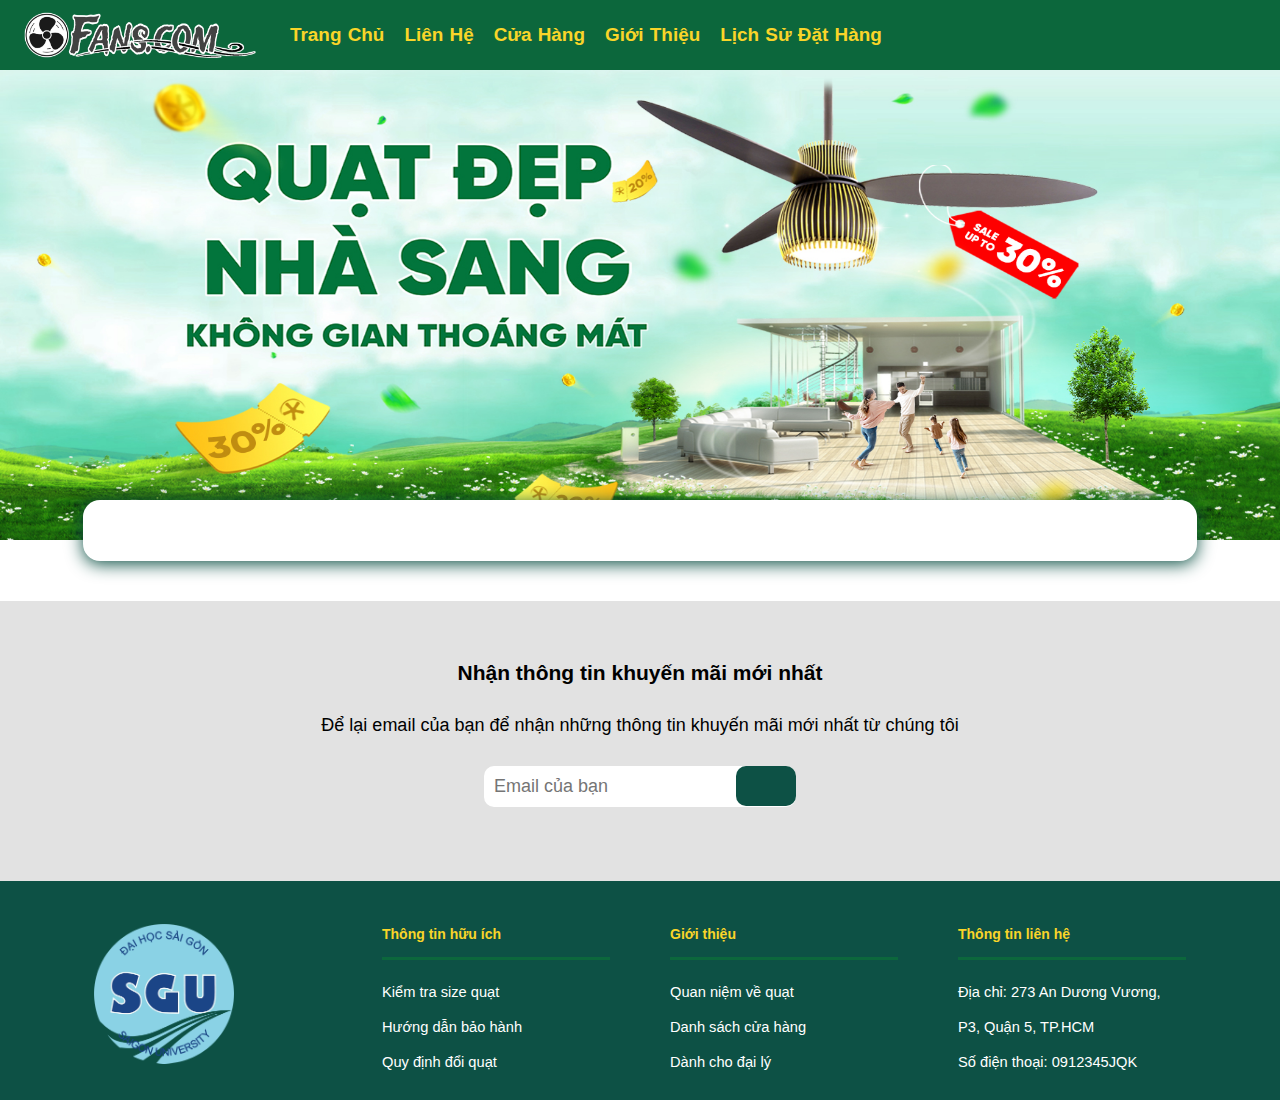
==== commit ad264b48: "them logo" ====
--- a/index.html
+++ b/index.html
@@ -142,7 +142,7 @@
     <div id="topmenu">
         <div id="topmenu-left">
             <div id="topmenu_text" onclick="window.location.href='index.html'">
-                <img src="" alt="">
+                <img src="./assets/img/logobynd.png" alt="">
             </div>
             <div id="topmenu_list">
                 <div id="topmenu_list_item">
--- a/assets/css/style.css
+++ b/assets/css/style.css
@@ -541,11 +541,18 @@
 
 #topmenu_text {
     /* position: absolute; */
-    font-size: 2.8rem;
+    /* font-size: 2.8rem; */
     /* font-family: 'Franklin Gothic Medium', 'Arial Narrow', Arial, sans-serif; */
-    font-weight: bolder;
-    color: #F9D529;
-    cursor: pointer;
+    /* font-weight: bolder; */
+    /* color: #F9D529; */
+    cursor: pointer;
+    width: 250px;
+    height: 46px;
+    display: flex;
+    align-items: center;
+    position: relative;
+    object-fit: contain;
+    justify-content: left;
 }
 
 #topmenu_list {
@@ -995,13 +1002,37 @@
     align-items: center;
 }
 
-
+#user--name {
+    font-family: Arial, Helvetica, sans-serif;
+    border: solid black 1px;
+    border-radius: 15px;
+    padding: 5px 15px;
+    background-color: #4f5051;
+    
+}
+#user--name:hover {
+    background-color: #676870;
+}
+
+#user--name:active {
+    transform: scale3d(0.95);
+    box-shadow:0 2px #232226;
+}
 
 @media only screen and (max-width:1070px) {
     html {
         font-size: 14px;
     }
 
+    #user--name {
+        font-family: Arial, Helvetica, sans-serif;
+        border: solid black 1px;
+        border-radius: 15px;
+        padding: 5px 15px;
+        background-color: #4f5051;
+        
+    } 
+    
     #topmenu_list {
         display: none;
         /* Ẩn danh sách menu */
@@ -1009,15 +1040,22 @@
 
     #topmenu-left {
         width: 100%;
-        display: block;
+        display: flex;
         padding: 0;
+        justify-content: left;
+        align-items: center;
+
     }
 
     #topmenu_text {
-        width: 100%;
-        text-align: center;
-        /* margin: 0 auto; */
-        line-height: 70px;
+        cursor: pointer;
+        width: 250px;
+        height: 46px;
+        display: flex;
+        align-items: center;
+        position: relative;
+        object-fit: contain;
+        justify-content: left;
     }
 
     /* #topmenu_icon {
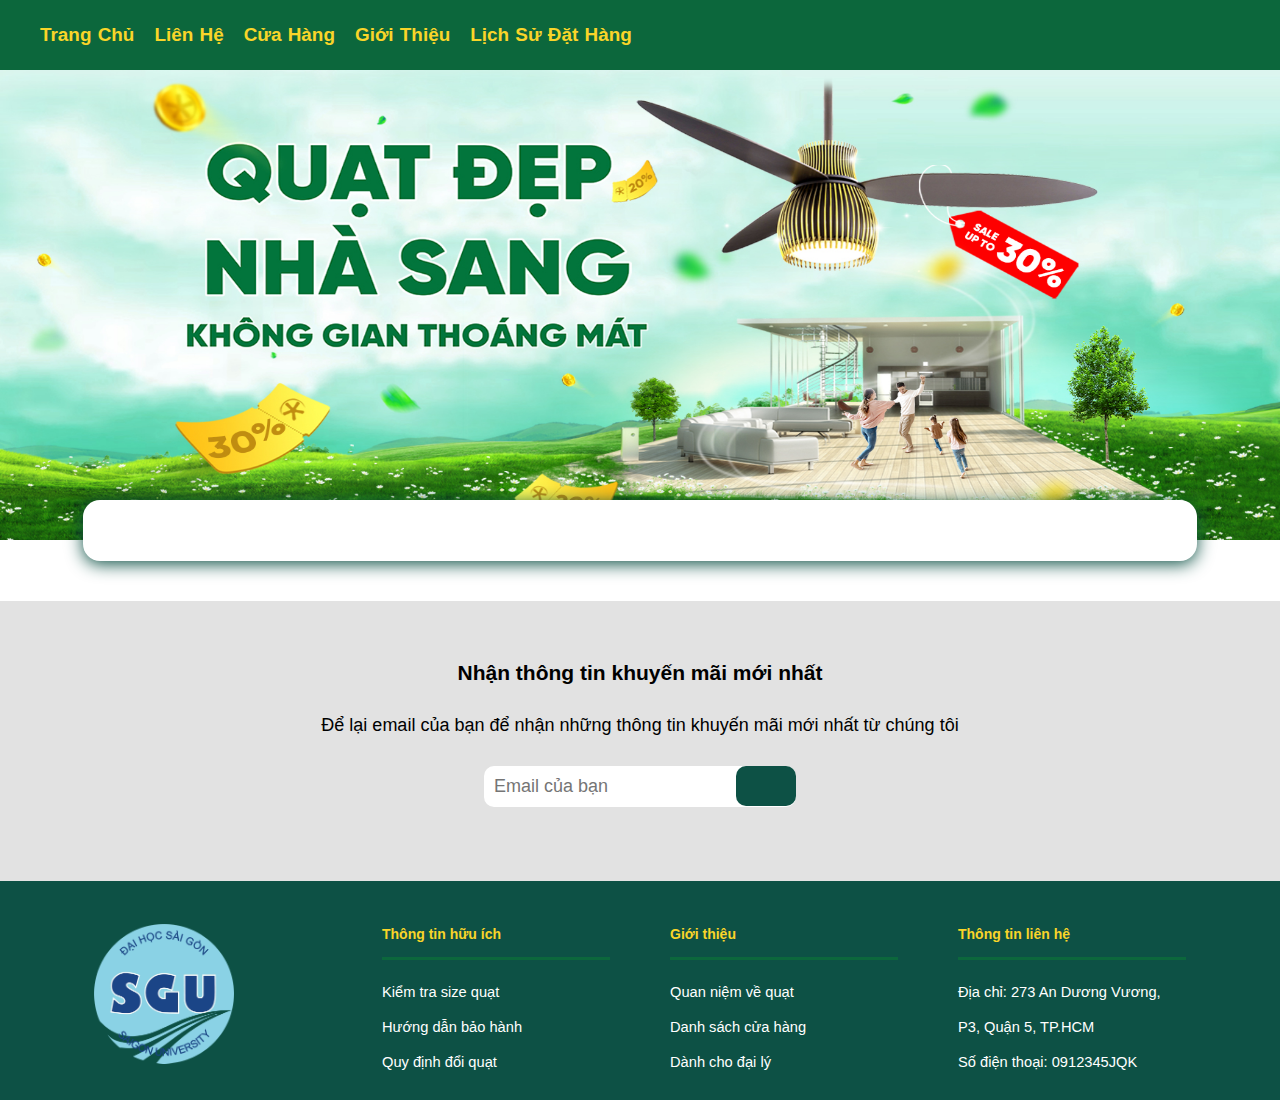
==== commit 6d0de92f: "them nhieu vl" ====
--- a/index.html
+++ b/index.html
@@ -142,7 +142,7 @@
     <div id="topmenu">
         <div id="topmenu-left">
             <div id="topmenu_text" onclick="window.location.href='index.html'">
-                <img src="./assets/img/logobynd.png" alt="">
+                <img src="" alt="">
             </div>
             <div id="topmenu_list">
                 <div id="topmenu_list_item">
--- a/assets/css/style.css
+++ b/assets/css/style.css
@@ -186,6 +186,7 @@
     left: 0;
     right: 0;
     display: none;
+    z-index: 7;
 }
 
 #info-product {
@@ -541,18 +542,11 @@
 
 #topmenu_text {
     /* position: absolute; */
-    /* font-size: 2.8rem; */
+    font-size: 2.8rem;
     /* font-family: 'Franklin Gothic Medium', 'Arial Narrow', Arial, sans-serif; */
-    /* font-weight: bolder; */
-    /* color: #F9D529; */
-    cursor: pointer;
-    width: 250px;
-    height: 46px;
-    display: flex;
-    align-items: center;
-    position: relative;
-    object-fit: contain;
-    justify-content: left;
+    font-weight: bolder;
+    color: #F9D529;
+    cursor: pointer;
 }
 
 #topmenu_list {
@@ -1002,37 +996,13 @@
     align-items: center;
 }
 
-#user--name {
-    font-family: Arial, Helvetica, sans-serif;
-    border: solid black 1px;
-    border-radius: 15px;
-    padding: 5px 15px;
-    background-color: #4f5051;
-    
-}
-#user--name:hover {
-    background-color: #676870;
-}
-
-#user--name:active {
-    transform: scale3d(0.95);
-    box-shadow:0 2px #232226;
-}
+
 
 @media only screen and (max-width:1070px) {
     html {
         font-size: 14px;
     }
 
-    #user--name {
-        font-family: Arial, Helvetica, sans-serif;
-        border: solid black 1px;
-        border-radius: 15px;
-        padding: 5px 15px;
-        background-color: #4f5051;
-        
-    } 
-    
     #topmenu_list {
         display: none;
         /* Ẩn danh sách menu */
@@ -1040,22 +1010,15 @@
 
     #topmenu-left {
         width: 100%;
-        display: flex;
+        display: block;
         padding: 0;
-        justify-content: left;
-        align-items: center;
-
     }
 
     #topmenu_text {
-        cursor: pointer;
-        width: 250px;
-        height: 46px;
-        display: flex;
-        align-items: center;
-        position: relative;
-        object-fit: contain;
-        justify-content: left;
+        width: 100%;
+        text-align: center;
+        /* margin: 0 auto; */
+        line-height: 70px;
     }
 
     /* #topmenu_icon {
--- a/assets/css/styles.css
+++ b/assets/css/styles.css
@@ -135,13 +135,35 @@
     width: 90%;
     margin: 10px auto;
     /* border: 2px solid black; */
+    height: 320px;
     user-select: none;
+    overflow-y: auto;
 }
 
 .container table {
     width: 100%;
     padding: 12px;
     border-spacing: 0;
+}
+
+#hoadon-table td:not(:nth-child(3)) {
+    text-align: center;
+}
+
+#hoadon-table th:nth-child(1) {
+    width: 18%;
+}
+
+#hoadon-table th:nth-child(2) {
+    width: 30%;
+}
+
+#hoadon-table th:nth-child(3) {
+    width: 18%;
+}
+
+#hoadon-table th:nth-child(5) {
+    width: 20%;
 }
 
 .container table th,
@@ -159,6 +181,10 @@
     width: 32%;
 }
 
+.container table th:nth-child(1) {
+    width: 15%;
+}
+
 .container table th:nth-child(3) {
     width: 18%;
 }
@@ -195,6 +221,10 @@
 
     .container table th:nth-child(4) {
         width: 8%;
+    }
+
+    .container {
+        height: 400px;
     }
 
     #cart {
@@ -557,6 +587,29 @@
 }
 
 @media screen and (max-width: 1250px) {
+    #nhapdiachi-container {
+        flex-direction: column;
+    }
+
+    #hoadon-center {
+        flex-direction: column;
+    }
+
+    #hoadon-container {
+        height: 80% !important;
+        margin: 8% auto !important;
+    }
+
+    #hoadon-left {
+        height: 40% !important;
+        flex: 1;
+    }
+
+    #hoadon-right {
+        border-left: 0px !important;
+        border-top: 2px solid black;
+    }
+
     #confirmPersonalInfo {
         font-size: 1.5rem;
         width: 35%;
@@ -634,6 +687,11 @@
     animation: glowDown 0.5s ease forwards;
 }
 
+#nhapdiachi-container {
+    display: flex;
+    height: 80%;
+}
+
 #nhapdiachi_wrap.show {
     animation: glowUp 0.5s ease;
 }
@@ -682,8 +740,8 @@
 #hoadon-container {
     background-color: white;
     width: 70%;
-    height: 62%;
-    margin: 10% auto;
+    height: 70%;
+    margin: 8% auto;
     display: block;
     z-index: 6;
     animation: slideDown 0.5s ease forwards;
@@ -696,11 +754,11 @@
 }
 
 #hoadon-left {
+    flex: 5;
+}
+
+#hoadon-right {
     flex: 2;
-}
-
-#hoadon-right {
-    flex: 1;
     border-left: 2px solid black;
 }
 
@@ -732,7 +790,7 @@
 
 #hoadon-product {
     width: 100%;
-    height: calc(100% - 50px);
+    height: calc(100% - 20px);
     margin: 2% auto;
     overflow-y: scroll;
 }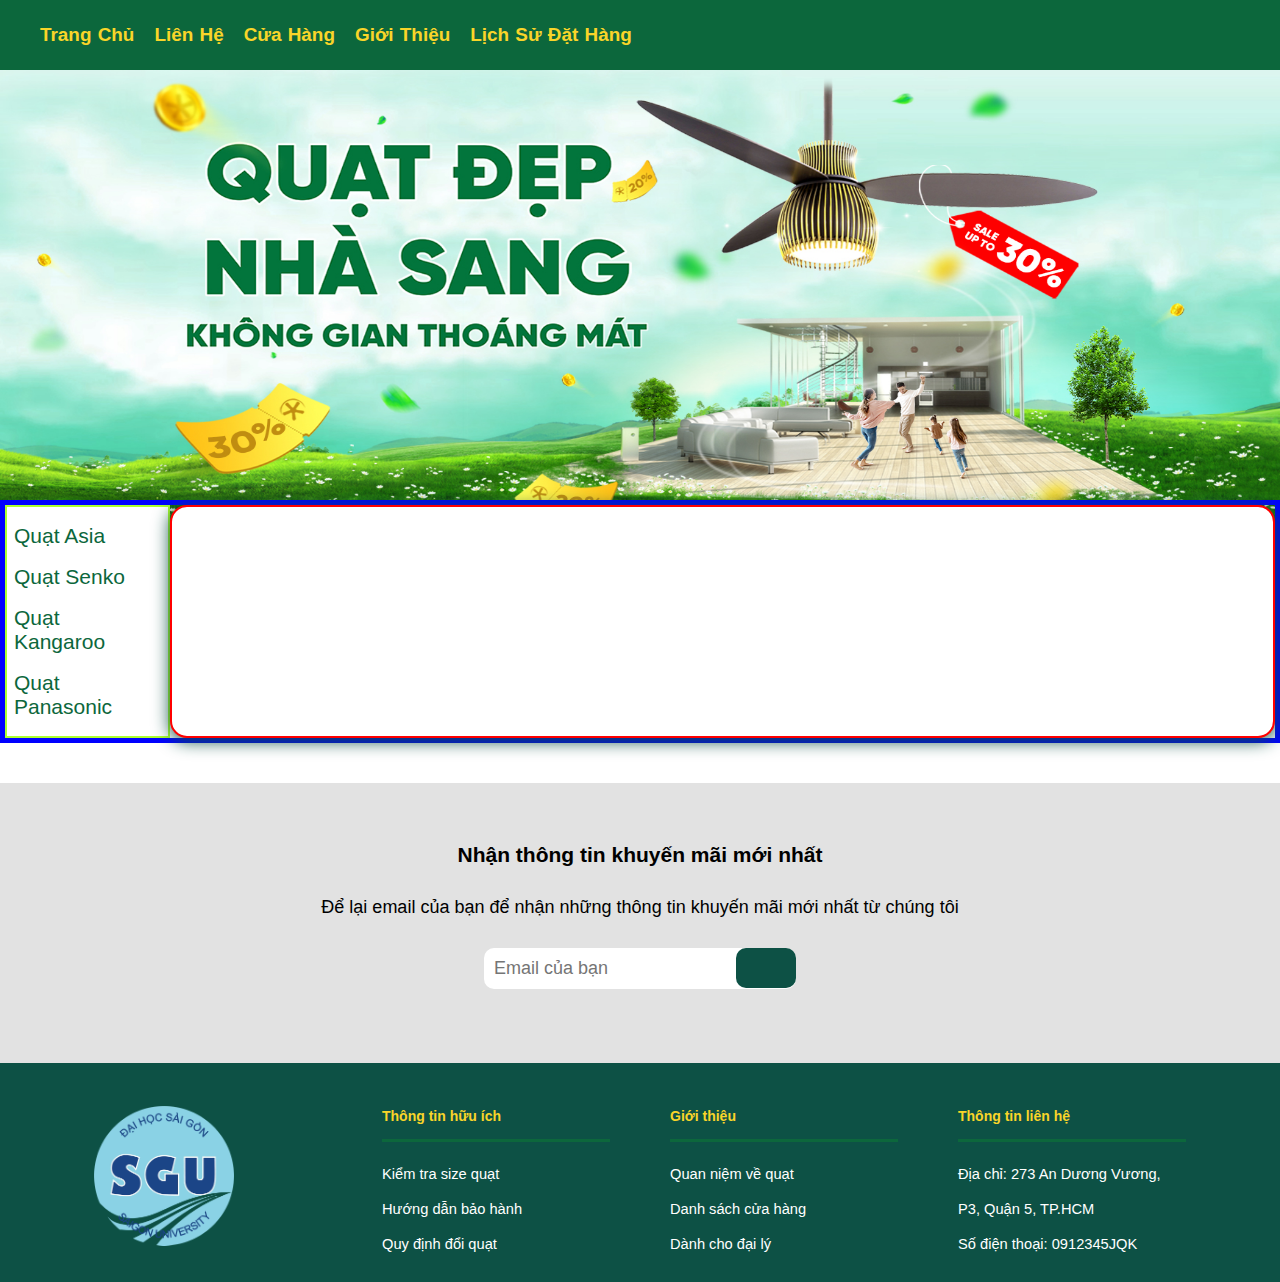
==== commit fcac092b: "them left menu" ====
--- a/index.html
+++ b/index.html
@@ -112,7 +112,7 @@
                     <li>Trang Chủ</li>
                     <li>Liên Hệ</li>
                     <li>Cửa Hàng</li>
-                    <li>Giới Thiệu</li>
+                    <li onclick="displayIntro()">Giới Thiệu</li>
                     <li onclick="window.location.href='OrderHistory.html'">Lịch Sử Đặt Hàng</li>
                 </ul>
             </div>
@@ -149,7 +149,7 @@
                     <div onclick="window.location.href='index.html'">Trang Chủ</div>
                     <div>Liên Hệ</div>
                     <div>Cửa Hàng</div>
-                    <div>Giới Thiệu</div>
+                    <div onclick="displayIntro()">Giới Thiệu</div>
                     <div onclick="window.location.href='OrderHistory.html'">Lịch Sử Đặt Hàng</div>
                 </div>
             </div>
@@ -226,6 +226,52 @@
                         placeholder="273 An Dương Vương P3 Quận 5 TPHCM" oninput="checkDiaChi(this)">
                     <span class="error-input">Địa chỉ không hợp lế</span>
                 </div>
+                <div id="diachi-selection">
+                    <div class="dropdown">
+                        <div class="select" id="city-dropdown">
+                            <div>
+                                <div>Tỉnh / thành</div>
+                                <div class="selected" id="city-selected" style="color: #6c6c6c;">Chọn tỉnh / thành</div>
+                            </div>
+                            <div class="btn">
+                                <i class="fa-solid fa-chevron-down caret"></i>
+                            </div>
+                        </div>
+                        <ul class="menu" id="city-menu">
+                            <li data-city="TPHCM">TP.HCM</li>
+                            <li data-city="HN">Hà Nội</li>
+                            <!-- <li data-city="">Đà Nẵng</li> -->
+                            <li>Hihi</li>
+                        </ul>
+                    </div>
+                    <div class="dropdown">
+                        <div class="select" id="district-dropdown">
+                            <div>
+                                <div>Quận / huyện</div>
+                                <div class="selected" id="district-selected" style="color: #6c6c6c;">Chọn quận / huyện
+                                </div>
+                            </div>
+                            <div class="btn">
+                                <i class="fa-solid fa-chevron-down caret"></i>
+                            </div>
+                        </div>
+                        <ul class="menu" id="district-menu">
+                        </ul>
+                    </div>
+                    <div class="dropdown">
+                        <div class="select" id="ward-dropdown">
+                            <div>
+                                <div>Phường / xã</div>
+                                <div class="selected" id="ward-selected" style="color: #6c6c6c;">Chọn phường / xã</div>
+                            </div>
+                            <div class="btn">
+                                <i class="fa-solid fa-chevron-down caret"></i>
+                            </div>
+                        </div>
+                        <ul class="menu" id="ward-menu">
+                        </ul>
+                    </div>
+                </div>
                 <button type="submit" id="confirmPersonalInfo">Xác nhận</button>
             </form>
         </div>
@@ -238,6 +284,7 @@
         <img src="hinhanh/banner/image3.jpg" />
     </div>
     <div id="under-content">
+        <div id="leftmenu"></div>
         <div id="content">
             <div id="container-items"></div>
             <div id="pagenum"></div>
@@ -254,8 +301,31 @@
     </div>
 
     <!-- BRAND DETAIL TABLE -->
-    <div id="wrapBrandInfo">
-        <div id="brandInfo"></div>
+    <div id="wrapIntro">
+        <div id="Intro">
+            <button class="btn-exit" onclick="Exit(1,wrapIntro)">x</button>
+            <div id="header-intro">Giới thiệu</div>
+            <div id="content-intro">
+                <div id="leftIntro">
+                    <div style="text-align: center;font-weight: bold;">Họ và tên</div>
+                    <div>Bùi Nguyễn Trọng Nghĩa</div>
+                    <div>Lưu Phùng Khải Nguyên</div>
+                    <div>Hồ Hoàng Long</div>
+                    <div>Bùi Nguyễn Trọng Nghĩa</div>
+                    <div>Bùi Nguyễn Trọng Nghĩa</div>
+                    <div>Bùi Nguyễn Trọng Nghĩa</div>
+                </div>
+                <div id="rightInfo">
+                    <div style="text-align: center;font-weight: bold;">MSSV</div>
+                    <div>3123560052</div>
+                    <div>3123560054</div>
+                    <div>3123560046</div>
+                    <div>3123560052</div>
+                    <div>3123560052</div>
+                    <div>3123560052</div>
+                </div>
+            </div>
+        </div>
     </div>
 
     <div id="information">
@@ -318,7 +388,33 @@
                 showImage(currentIndex);
             }, 4000); // 4 giây
         }
-
+        //leftmenu
+        function taoleftmenu() {
+            let brand = [
+                { brandid: 'Asia', brandname: 'Quạt Asia' },
+                { brandid: 'Senko', brandname: 'Quạt Senko' },
+                { brandid: 'Kangaroo', brandname: 'Quạt Kangaroo' },
+                { brandid: 'Panasonic', brandname: 'Quạt Panasonic' },
+            ];
+            let s = "";
+            for (let i = 0; i < brand.length; i++) {
+                let a = '<a href="#"><li + id=' + brand[i].brandid + ' onclick="hienthisptheoloai(this)">'
+                    + brand[i].brandname + '</li></a>';
+                s += a;
+            }
+            s = '<ul>' + s + '</ul>';
+            document.getElementById("leftmenu").innerHTML = s;
+        }
+        function hienthisptheoloai(object) {
+            let s = "";
+            let arrProducts = [];
+            for (i = 0; i < productList.length; i++) {
+                if (productList[i].brandid === object.id) {
+                    arrProducts.push(productList[i]);
+                }
+            }
+            phantrang(arrProducts, 8);
+        }
         //product-detail-table
 
         function changeColorBtn1(button) {
@@ -704,7 +800,11 @@
             displayProductDetailTable();
             updateQuantity(); // Gọi hàm này khi DOM đã sẵn sàng
         });
-
+        function displayIntro() {
+            const wrapIntro = document.getElementById("wrapIntro");
+            wrapIntro.style.display = 'block';
+            wrapIntro.style.backdropFilter = 'blur(4px)';
+        }
         function addToCart() {
             const node = document.getElementById('info-product');
             const btn = document.querySelector('.add-to-cart');
@@ -751,30 +851,11 @@
 
             } else { console.log('Không có dữ liệu trong localStorage.'); }
             Exit(0, displayTableDetail);
-
+            Exit(1, wrapIntro);
+            taoleftmenu();
             displayProductDetailTable(); updateQuantity();
         };
 
-        // var brandArray = [
-        //     {
-        //         brandid: 'Panasonic',
-        //         brandintro: '<br>- Thương hiệu Nhật Bản.<br>- Thành lập năm 1918.<br>- Panasonic nổi tiếng với các sản phẩm tủ lạnh, máy lạnh, tivi và các thiết bị gia dụng như lò vi sóng, quạt, máy xay sinh tố,...<br>- Các sản phẩm Panasonic nổi tiếng với độ bền cao, tiết kiệm điện, mẫu mã đẹp.'
-        //     },
-        //     {
-        //         brandid: 'Asia',
-        //         brandintro: '<br>- Thương hiệu Việt Nam.<br>- Thành lập 1990.<br>- Được vinh danh nằm trong top 20 "Nhãn hiệu hàng đầu Việt Nam - Sản phẩm vàng, Dịch vụ vàng Việt Nam năm 2017".<br>- Được biết đến các sản phẩm quạt điện, quạt sưởi chất lượng, giá thành phù hợp với đại đa số người tiêu dùng Việt.'
-        //     },
-        //     {
-        //         brandid: 'Senko',
-        //         brandintro: '<br>- Thương hiệu Việt Nam.<br>- Thành lập năm 1998.<br>- Với sứ mệnh "Làm mát cho cuộc sống" quạt điện SENKO đáp ứng mọi nhu cầu của khách hàng và là sự lựa chọn hoàn hảo của mọi nhà về quạt bàn, quạt treo, quạt lửng, quạt đứng, quạt trần,...<br>- Chất lượng cao, mẫu mã đẹp, tiết kiệm năng lượng là những tiêu chí cốt lõi trong mỗi sản phẩm của quạt điện Senko.'
-        //     },
-        //     {
-        //         brandid: 'Kangaroo',
-        //         brandintro: '<br>- Thương hiệu Việt Nam.<br>- Thành lập 2003. Các sản phẩm Kangaroo hướng đến phục vụ sức khỏe và tiện nghi cuộc sống như máy lọc nước, hàng gia dụng - nhà bếp và các thiết bị điện tiêu dùng khác.<br>- "Không đối đầu mà luôn đi trước đón đầu" là tiêu chí trong hoạt động sản xuất và kinh doanh của Kangaroo.'
-        //     },
-        // ];
-
-
     </script>
 </body>
 
--- a/assets/css/style.css
+++ b/assets/css/style.css
@@ -30,21 +30,56 @@
 #under-content {
     width: 100%;
     height: max-content;
-    /* border: 5px solid blue; */
+    border: 5px solid blue;
     /* background-color: blue; */
     position: relative;
     top: -40px;
+    display: flex;
+    flex-flow: row wrap;
+}
+
+#leftmenu {
+    border: 2px solid greenyellow;
+    width: 13%;
+    /* height: 100px; */
+    background-color: white;
+    padding-top: 17px;
+}
+
+#leftmenu ul {
+    list-style-type: none;
+    font-size: 1.5rem;
+    padding-left: 7px;
+    /* line-height: 30px; */
+}
+
+#leftmenu li {
+    color: #0c673c;
+    /* border-bottom: 2px solid #0c673c; */
+    width: 92%;
+    text-align: left;
+    margin-bottom: 17px;
+}
+
+#leftmenu a {
+    text-decoration: none;
+}
+
+#leftmenu li:hover {
+    border-bottom: 4px solid #0c673c;
+    /* color: yellow; */
+    font-weight: bold;
+    /* transition: all 0.5s ease-in-out; */
 }
 
 #content {
     width: 87%;
     padding-top: 5px;
     padding-bottom: 10px;
-    margin: 0 auto;
     box-shadow: 0px 3px 17px #0d5145;
     border-radius: 17px;
     background-color: white;
-    /* border: 2px solid red; */
+    border: 2px solid red;
 }
 
 #container-items {
@@ -186,7 +221,6 @@
     left: 0;
     right: 0;
     display: none;
-    z-index: 7;
 }
 
 #info-product {
@@ -245,7 +279,7 @@
     line-height: 35px;
 }
 
-#wrapBrandInfo {
+#wrapIntro {
     position: fixed;
     top: 0;
     bottom: 0;
@@ -255,25 +289,53 @@
     /* background-color: whi; */
 }
 
-#brandInfo {
+#Intro {
     border: 2px solid rgb(189, 189, 189);
     border-radius: 7px;
     position: relative;
     left: 50%;
     top: 40%;
     transform: translate(-50%, -50%);
-    height: 400px;
-    width: 480px;
+    height: 375px;
+    width: 40%;
     background-color: white;
     font-size: 1.55rem;
     line-height: 35px;
+}
+
+#header-intro {
+    text-align: center;
+    font-size: 2.5rem;
+    position: relative;
+    height: 70px;
+    color: #0c673c;
+    font-weight: bold;
+    padding-top: 15px;
+    /* background-color: aqua; */
+    border-bottom: 4px solid #0d5145;
+    width: 85%;
+    margin: 0 auto;
+}
+
+#wrapIntro .btn-exit {
+    font-size: 1.7rem;
+    position: absolute;
+    top: 0px;
+    right: 5px;
+    height: 30px;
+    width: 30px;
+}
+
+#content-intro {
+    text-align: center;
     padding: 10px;
-    /* overflow-y: scroll; */
-    /* display: none; */
-}
-
-#brandInfo .btn-exit {
-    font-size: 1.4rem;
+    display: flex;
+    flex-direction: row;
+    justify-content: space-around;
+}
+
+#leftIntro {
+    text-align: left;
 }
 
 #brandInfo span {
--- a/assets/css/styles.css
+++ b/assets/css/styles.css
@@ -243,6 +243,15 @@
         margin-right: 0 !important;
     }
 
+    /* #wrap-personal-info {} */
+
+    #diachi-selection {
+        flex-direction: column;
+    }
+
+    .dropdown+.dropdown {
+        margin-left: 0px !important;
+    }
 }
 
 @media only screen and (max-width: 800px) {
@@ -529,11 +538,12 @@
 #wrap-personal-info {
     border: 2px solid #0c673c;
     border-radius: 10px;
-    width: 40%;
-    position: absolute;
-    left: 50%;
-    top: 35%;
-    transform: translate(-50%, -45%);
+    width: 42%;
+    position: relative;
+    /* left: 50%; */
+    /* top: 37%; */
+    margin: 8% auto;
+    /* transform: translate(-50%, -45%); */
     padding: 15px 20px 15px 20px;
     background-color: white;
 
@@ -793,4 +803,100 @@
     height: calc(100% - 20px);
     margin: 2% auto;
     overflow-y: scroll;
+}
+
+#diachi-selection {
+    display: flex;
+    flex-wrap: wrap;
+    /* justify-content: space-between; */
+}
+
+.dropdown {
+    flex: 1;
+    margin-top: 16px;
+    padding: 10px;
+    /* width: 33.3%; */
+    border: 1px solid black;
+    position: relative;
+    user-select: none;
+}
+
+.dropdown+.dropdown {
+    margin-left: 12px;
+}
+
+.select {
+    display: flex;
+    align-items: center;
+    justify-content: space-between;
+    cursor: pointer;
+}
+
+.select:hover {
+    /* scale: 1.05; */
+}
+
+.menu {
+    display: none;
+    list-style: none;
+    padding: 0;
+    position: absolute;
+    background-color: rgb(226, 226, 226);
+    width: 100%;
+    top: 54px;
+    left: 0px;
+    z-index: 5;
+    animation: kiki 0.3s ease forwards;
+    /* transition: 0.2s; */
+}
+
+.menu li {
+    padding-left: 14px;
+    padding-top: 4px;
+    cursor: pointer;
+}
+
+.menu li:hover {
+    background-color: #0c673c;
+    color: white;
+}
+
+@keyframes kaka {
+    from {
+        opacity: 0;
+        top: 0px;
+    }
+
+    to {
+        opacity: 1;
+        top: 54px;
+    }
+}
+
+@keyframes kiki {
+    to {
+        opacity: 0;
+        top: 0px;
+    }
+}
+
+.menu-open {
+    display: block;
+    animation: kaka 0.3s ease;
+}
+
+.caret {
+    transition: 0.3s;
+}
+
+.caret-rotate {
+    transform: rotate(180deg);
+}
+
+.dropdown.valid {
+    border: 2px solid #0c673c;
+}
+
+.dropdown.invalid {
+    border: 2px solid red;
 }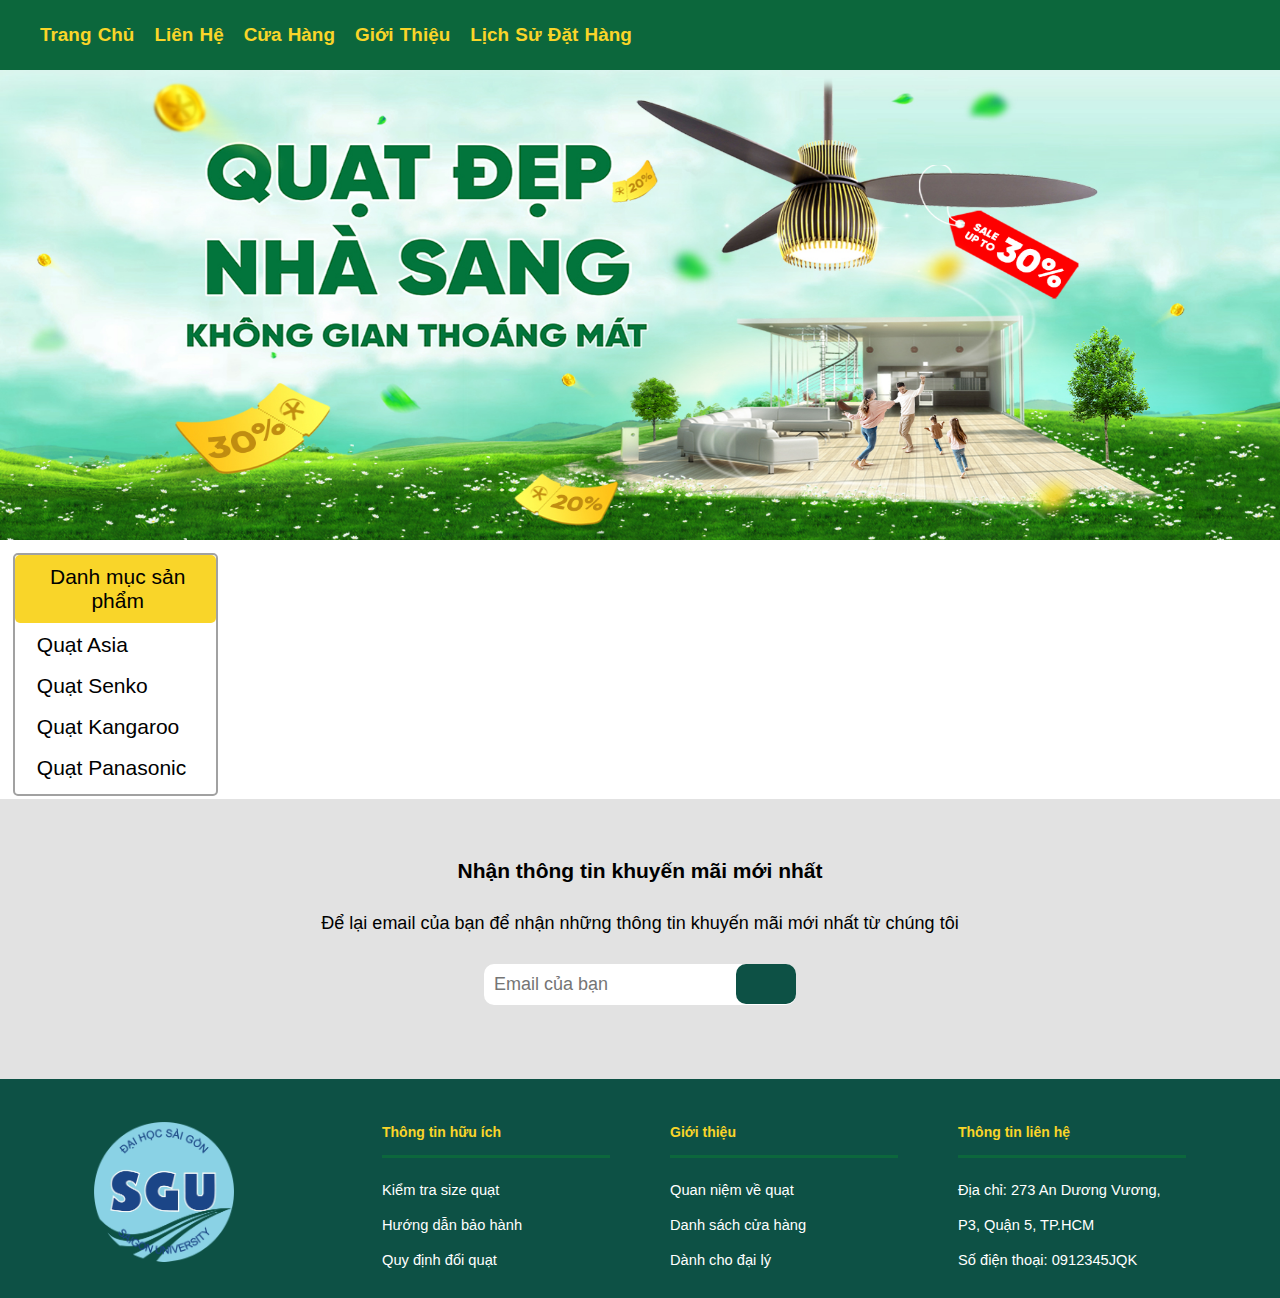
==== commit abd7bc35: "them left menu" ====
--- a/index.html
+++ b/index.html
@@ -284,7 +284,12 @@
         <img src="hinhanh/banner/image3.jpg" />
     </div>
     <div id="under-content">
-        <div id="leftmenu"></div>
+        <div id="leftmenu">
+            <div id="leftmenu-heading">                
+                Danh mục sản phẩm
+            </div>
+            <div id="category-list"></div>
+        </div>
         <div id="content">
             <div id="container-items"></div>
             <div id="pagenum"></div>
@@ -370,6 +375,29 @@
     <script src="./js/cart.js"></script>
     <!-- <script src="./js/createAdminAccount.js"></script> -->
     <script>
+        document.addEventListener('mousedown', function (event) {
+            const find = document.getElementById("find");
+            const find_wrap = document.getElementById("find_wrap");
+            const nameUser = document.getElementById('user--name');
+            const hihi = document.getElementsByClassName('user--selection')[0];
+            if (!find.contains(event.target)) {
+                find_wrap.style.display = 'none';
+            }
+
+
+            var bar = document.getElementById("bar");
+            var bar_wrap = document.getElementById("bar_wrap");
+            if (!bar.contains(event.target)) {
+                bar_wrap.style.display = 'none';
+            }
+
+            if (!nameUser.contains(event.target) && !hihi.contains(event.target)) {
+                document.getElementsByClassName('user--selection')[0].classList.add('hidden');
+            }
+
+        });
+
+
         const images = document.querySelectorAll('.banner img');
         let currentIndex = 0;
 
@@ -389,21 +417,37 @@
             }, 4000); // 4 giây
         }
         //leftmenu
-        function taoleftmenu() {
-            let brand = [
-                { brandid: 'Asia', brandname: 'Quạt Asia' },
-                { brandid: 'Senko', brandname: 'Quạt Senko' },
-                { brandid: 'Kangaroo', brandname: 'Quạt Kangaroo' },
-                { brandid: 'Panasonic', brandname: 'Quạt Panasonic' },
+        function taoleftmenu(){
+            let brand=[
+                {brandid: 'Asia', brandname:'Quạt Asia'},
+                {brandid: 'Senko', brandname:'Quạt Senko'},
+                {brandid: 'Kangaroo', brandname:'Quạt Kangaroo'},
+                {brandid: 'Panasonic', brandname:'Quạt Panasonic'},
             ];
             let s = "";
-            for (let i = 0; i < brand.length; i++) {
-                let a = '<a href="#"><li + id=' + brand[i].brandid + ' onclick="hienthisptheoloai(this)">'
-                    + brand[i].brandname + '</li></a>';
-                s += a;
-            }
-            s = '<ul>' + s + '</ul>';
-            document.getElementById("leftmenu").innerHTML = s;
+            for(i = 0; i < brand.length; i++){
+                let a = `<li class="category-item" id="${brand[i].brandid}"` + ` onclick="hienthisptheoloai(this)">` + 
+                    `<a href="#">` + brand[i].brandname + `</a></li>`;
+                    s += a;
+            }            
+            s = '<ul>' + s + '</ul>';            
+            document.getElementById("category-list").innerHTML = s;
+            hightlightCategoryCurrent();
+        }
+        function delHighLightCategoryCurrent(){
+            const categoryList = document.querySelectorAll("#category-list a");
+            categoryList.forEach(category=> category.classList.remove("active-link"));
+        }
+        function hightlightCategoryCurrent(){
+            const categoryList = document.querySelectorAll("#category-list a");
+            // console.log(categoryList);
+            categoryList.forEach(category=>{
+                category.addEventListener('click', function(){
+                    categoryList.forEach(ele => ele.classList.remove("active-link"));
+                    category.classList.add("active-link");
+                });
+
+            });
         }
         function hienthisptheoloai(object) {
             let s = "";
@@ -673,6 +717,7 @@
 
                 if (minprice <= maxprice) {
                     findItem(find, minprice, maxprice, selectedCategories, selectedBrands);
+                    delHighLightCategoryCurrent();
                 }
                 else {
                     displayToast('Vui lòng nhập giá trị hợp lệ.');
@@ -730,6 +775,7 @@
 
                     if (minprice <= maxprice) {
                         findItem(find, minprice, maxprice, selectedCategories, selectedBrands);
+                        delHighLightCategoryCurrent();
                     }
                     else {
                         displayToast('Vui lòng nhập giá trị hợp lệ.');
--- a/assets/css/style.css
+++ b/assets/css/style.css
@@ -30,81 +30,117 @@
 #under-content {
     width: 100%;
     height: max-content;
-    border: 5px solid blue;
-    /* background-color: blue; */
     position: relative;
-    top: -40px;
+    padding-top: 7px;
+    padding-bottom: 5px;
+    top: 2px;
     display: flex;
     flex-flow: row wrap;
-}
-
-#leftmenu {
-    border: 2px solid greenyellow;
-    width: 13%;
+    justify-content: space-evenly;
+    align-items: stretch;
+}
+#leftmenu{
+    border: 2px solid #a1a1a1;
+    width: 16%;
     /* height: 100px; */
     background-color: white;
-    padding-top: 17px;
-}
-
-#leftmenu ul {
+    margin-top: 4px;    
+    border-radius: 5px;    
+    height: max-content;
+    padding-bottom: 7px;
+    
+}
+#leftmenu-heading{
+    background-color: #F9D529;
+    border-radius: 5px;    
+    padding: 10px 5px 10px 10px;
+    font-size: 1.5rem;
+    text-align: center;
+}
+#leftmenu ul{
     list-style-type: none;
     font-size: 1.5rem;
-    padding-left: 7px;
-    /* line-height: 30px; */
-}
-
-#leftmenu li {
+    padding-left: 10px;    
+}
+#leftmenu li{     
+    /* border: 2px solid #0c673c; */
+    width: 92%;    
+    /* width: max-content; */
+    padding: 10px 7px 7px 5px;   
+}
+.category-item a{
+    text-decoration: none;
+    color: black;
+    position: relative;
+    display: block;
+    left: 7px;
+    transition: all linear 0.1s;
+}
+.category-item a:hover::before{
+    position: absolute;
+    top: 50%;
+    transform: translateY(-50%);
+    left: -10px;
+    content: "";    
+    border: 5px solid transparent; 
+    border-left-color: #0c673c; 
+}
+#leftmenu a:hover{
+    left: 12px;    
     color: #0c673c;
-    /* border-bottom: 2px solid #0c673c; */
-    width: 92%;
-    text-align: left;
-    margin-bottom: 17px;
-}
-
-#leftmenu a {
-    text-decoration: none;
-}
-
-#leftmenu li:hover {
-    border-bottom: 4px solid #0c673c;
-    /* color: yellow; */
-    font-weight: bold;
-    /* transition: all 0.5s ease-in-out; */
-}
-
+    font-weight: bold;        
+}
+
+.category-item a.active-link::before {
+    position: absolute;
+    top: 50%;
+    transform: translateY(-50%);
+    left: -10px;
+    content: "";
+    border: 5px solid transparent; 
+    border-left-color: #0c673c; 
+}
+.category-item a.active-link {
+    left: 12px;    
+    color: #0c673c;
+    font-weight: bold; 
+    /* text-decoration: underline;        */
+}
 #content {
-    width: 87%;
+    width: 81%;
     padding-top: 5px;
-    padding-bottom: 10px;
-    box-shadow: 0px 3px 17px #0d5145;
-    border-radius: 17px;
-    background-color: white;
-    border: 2px solid red;
+    padding-bottom: 7px;    
+    /* box-shadow: 0px 3px 17px #0d5145; */
+    border-radius: 10px;
+    background-color: #ffff;
+    /* border: 2px solid red; */
 }
 
 #container-items {
     /* border: 2px solid green; */
-    background-color: white;
+    background-color: #ffff;
     height: max-content;
-    padding: 10px 10px 20px 10px;
+    padding: 0 0 15px 0;
     display: flex;
     flex-flow: row wrap;
     justify-content: stretch;
     align-items: stretch;
     gap: 13px;
-    border-radius: 17px;
+    border-radius: 10px;
 }
 
 .item {
     width: calc(25% - 10px);
     height: 390px;
+    background-color: white;
     border: 2px solid black;
     padding-top: 14px;
     text-align: center;
     position: relative;
-    border-radius: 7px;
+    border-radius: 5px;
     overflow: hidden;
-    transition: all 0.3s ease-in-out;
+    transition: all 0.2s ease-in-out;
+    /* font-size: 1.4rem; */
 }
 
 .item img {
@@ -116,7 +152,7 @@
 .wrap-product-content {
     width: 100%;
     /* border: 2px solid red; */
-    font-size: 1.29rem;
+    font-size: 1.27rem;
     text-align: center;
     padding: 0px 10px;
     margin-top: 10px;
@@ -221,6 +257,7 @@
     left: 0;
     right: 0;
     display: none;
+    z-index: 7;
 }
 
 #info-product {
@@ -440,9 +477,24 @@
     .banner {
         height: auto;
     }
-
+    #leftmenu{
+        width: 19%;
+    }
+    #leftmenu-heading{
+        font-size: 1.3rem;
+        /* text-align: center; */
+    }
+    #leftmenu ul{
+        padding-left: 5px;
+        font-size: 1.4rem;
+    }
+    #leftmenu li{
+        /* border: 2px solid red; */
+        padding-top: 10px;
+        width: 100%;
+    }
     #content {
-        width: 85%;
+        width: 76%;
     }
 
     #container-items {
@@ -455,7 +507,7 @@
     }
 
     #info-product {
-        width: 88%;
+        width: 86%;
     }
 
     #left-info {
@@ -464,14 +516,15 @@
 
     #righ-info {
         width: 55%;
+        padding-right: 5px;
     }
 
     #right-info p {
         font-size: 1.45rem;
     }
 
-    h2 {
-        font-size: 1.47rem;
+    #right-info h2 {
+        font-size: 1.45rem;
     }
 
     #add-to-cart {
@@ -479,7 +532,7 @@
     }
 
     .wrap-product-content {
-        font-size: 1.2rem;
+        font-size: 1.28rem;
     }
 }
 
@@ -487,9 +540,12 @@
     html {
         font-size: 12px;
     }
-
+    #leftmenu-heading{
+        text-align: center;
+        padding: 10px 5px 10px 0px;
+    }
     #content {
-        width: 85%;
+        width: 72%;
     }
 
     #container-items {
@@ -507,19 +563,19 @@
     }
 
     #left-info {
-        width: 48%;
+        width: 43%;
     }
 
     #right-info {
-        width: 52%;
-    }
-
-    h2 {
+        width: 57%;
+    }
+
+    #right-info h2 {
         font-size: 1.35rem;
     }
 
     #right-info p {
-        font-size: 1.3rem;
+        font-size: 1.25rem;
     }
 
     #add-to-cart {
@@ -535,14 +591,29 @@
 @media screen and (max-width: 680px) {
     html {
         font-size: 13px;
-    }
-
+    }       
+    #leftmenu ul{
+        /* display: inline-block; */
+        width: 99%;
+    }
+    #leftmenu li{
+        /* border: 2px solid red; */
+        width: 25%;
+        display: inline-block;
+        font-size: 1.2rem;
+    }
+    #category-list{
+        position: relative;
+    }
+    #leftmenu{
+        width: 94%;
+    }
     #under-content {
         top: 0;
     }
 
     #content {
-        width: 100%;
+        width: 97%;
         top: 0;
     }
 
@@ -555,7 +626,8 @@
     }
 
     .wrap-product-content {
-        line-height: 40px;
+        line-height: 35px;
+        font-size: 1.5rem;
     }
 
     #info-product {
@@ -576,10 +648,12 @@
         width: 100%;
         padding-top: 5px;
         padding-left: 25px;
-        line-height: 28px;
-    }
-
-    h2 {
+        line-height: 32px;
+    }
+    #right-info p{
+        font-size: 1.3rem;
+    }
+    #right-info h2{
         font-size: 1.58rem;
     }
 
@@ -587,7 +661,21 @@
         padding: 15px;
     }
 }
-
+@media screen and (max-width: 600px){
+    #leftmenu{
+        width: 100%;
+    }
+    #leftmenu li{
+        font-size: 1rem;
+    }
+    #leftmenu li{
+        padding: 10px 5px 7px 2px;
+    }
+    #leftmenu-heading{
+        font-size: 1.2rem;
+        padding: 7px 0 7px 0;
+    }
+}
 /* TOPMENU */
 #topmenu {
     height: 70px;
--- a/assets/css/styles.css
+++ b/assets/css/styles.css
@@ -216,6 +216,10 @@
 
 @media only screen and (max-width: 1200px) {
     #chinhsoluong {
+        flex-direction: column;
+    }
+
+    #chondiachi-form {
         flex-direction: column;
     }
 
@@ -711,7 +715,7 @@
 }
 
 #nhapdiachi-form {
-    width: 50%;
+    width: 70%;
     margin: 10% auto;
     background-color: white;
     height: max-content;
@@ -811,6 +815,12 @@
     /* justify-content: space-between; */
 }
 
+#diachi-selection-2 {
+    display: flex;
+    flex-wrap: wrap;
+    /* justify-content: space-between; */
+}
+
 .dropdown {
     flex: 1;
     margin-top: 16px;
@@ -899,4 +909,13 @@
 
 .dropdown.invalid {
     border: 2px solid red;
+}
+
+li.active {
+    background-color: green;
+}
+
+#chondiachi-form {
+    display: flex;
+    height: 80%;
 }